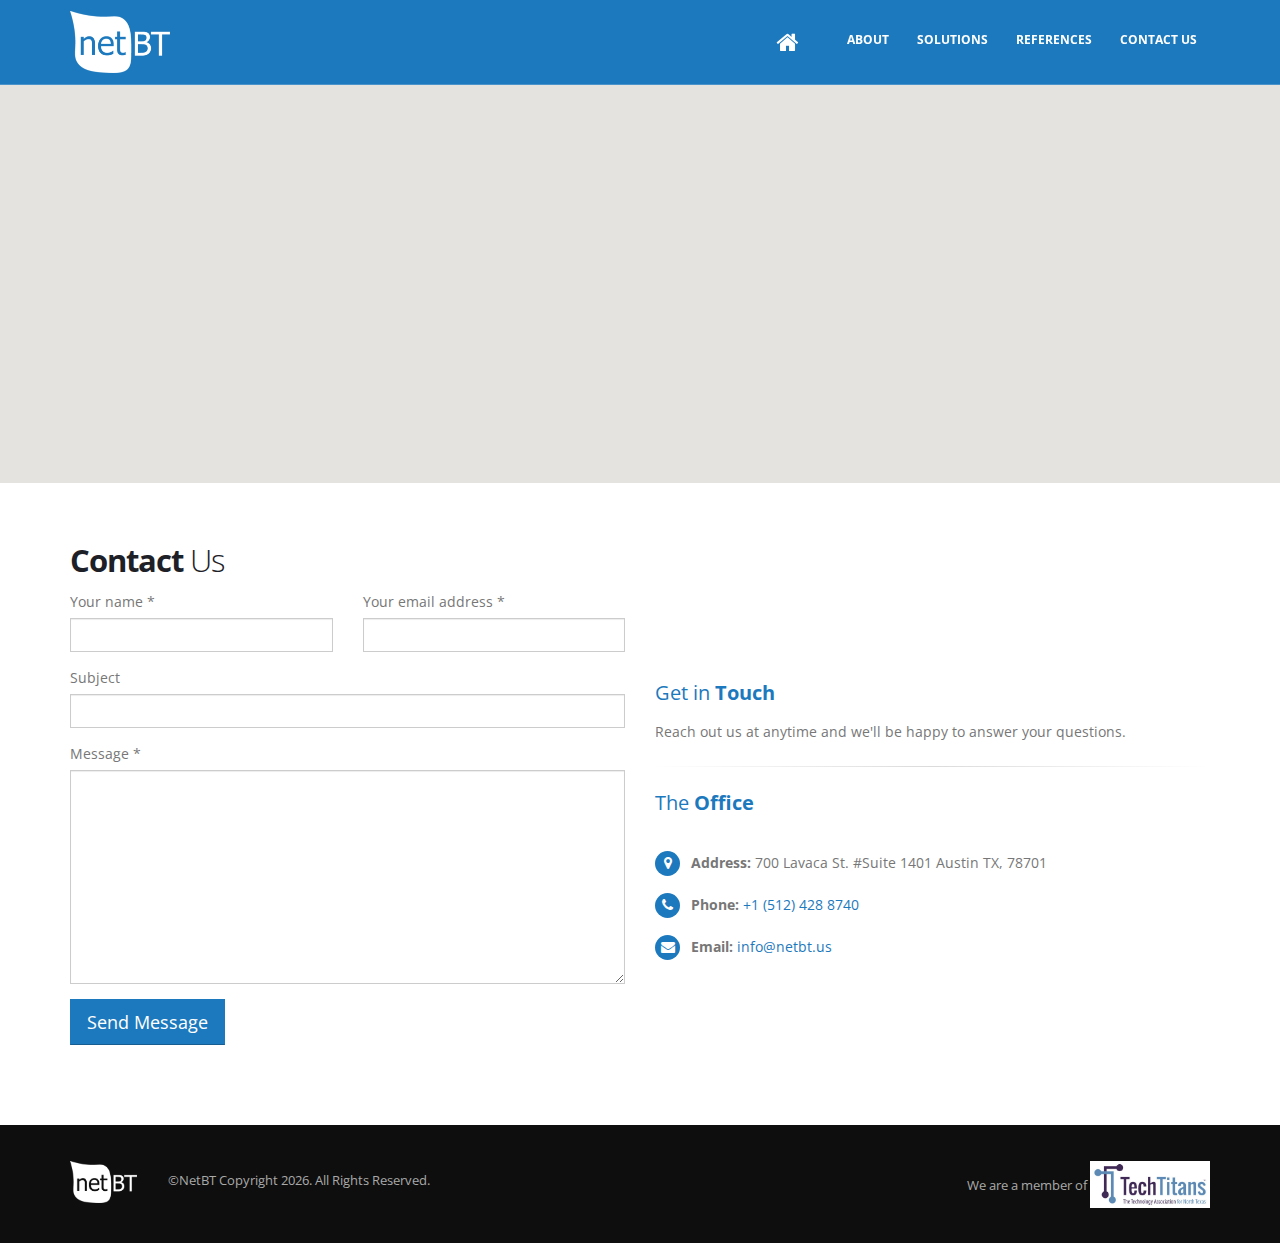
==== contact-us.html @ 81d4540e "init" ====
<!DOCTYPE html>
<html>
<head>

	<!-- Basic -->
	<meta charset="utf-8">
	<meta http-equiv="X-UA-Compatible" content="IE=edge">

	<title>NetBT USA</title>

	<meta name="keywords"
	      content="project management, netbt, usa, sap consultancy, .net, java, web, mobile, software development, eba, workflow, document management, paperless" />
	<meta name="description"
	      content="Project management, sap consultancy, web mobile software development, workflow & document management, go paperless">

	<!-- Favicon -->
	<link rel="shortcut icon" href="img/favicon.ico" type="image/x-icon" />
	<link rel="apple-touch-icon" href="img/apple-touch-icon.png">

	<!-- Mobile Metas -->
	<meta name="viewport" content="width=device-width, minimum-scale=1.0, maximum-scale=1.0, user-scalable=no">

	<!-- Web Fonts  -->
	<link href="https://fonts.googleapis.com/css?family=Open+Sans:300,400,600,700,800%7CShadows+Into+Light"
	      rel="stylesheet" type="text/css">

	<!-- Vendor CSS -->
	<link rel="stylesheet" href="vendor/bootstrap/css/bootstrap.min.css">
	<link rel="stylesheet" href="vendor/font-awesome/css/font-awesome.min.css">
	<link rel="stylesheet" href="vendor/animate/animate.min.css">
	<link rel="stylesheet" href="vendor/simple-line-icons/css/simple-line-icons.min.css">
	<link rel="stylesheet" href="vendor/owl.carousel/assets/owl.carousel.min.css">
	<link rel="stylesheet" href="vendor/owl.carousel/assets/owl.theme.default.min.css">
	<link rel="stylesheet" href="vendor/magnific-popup/magnific-popup.min.css">

	<!-- Theme CSS -->
	<link rel="stylesheet" href="css/theme.css">
	<link rel="stylesheet" href="css/theme-elements.css">
	<link rel="stylesheet" href="css/theme-blog.css">
	<link rel="stylesheet" href="css/theme-shop.css">

	<!-- Current Page CSS -->
	<link rel="stylesheet" href="vendor/rs-plugin/css/settings.css">
	<link rel="stylesheet" href="vendor/rs-plugin/css/layers.css">
	<link rel="stylesheet" href="vendor/rs-plugin/css/navigation.css">

	<!-- Skin CSS -->
	<link rel="stylesheet" href="css/skins/netbt.css">

	<!-- Theme Custom CSS -->
	<link rel="stylesheet" href="css/custom.css">

	<!-- Head Libs -->
	<script src="vendor/modernizr/modernizr.min.js"></script>

	<script>
    (function(i, s, o, g, r, a, m) {
      i['GoogleAnalyticsObject'] = r;
      i[r] = i[r] || function() {
        (i[r].q = i[r].q || []).push(arguments)
      }, i[r].l = 1 * new Date();
      a = s.createElement(o),
        m = s.getElementsByTagName(o)[0];
      a.async = 1;
      a.src = g;
      m.parentNode.insertBefore(a, m)
    })(window, document, 'script', 'https://www.google-analytics.com/analytics.js', 'ga');

    ga('create', 'UA-98247712-1', 'auto');
    ga('send', 'pageview');

	</script>

</head>
<body class="one-page" data-target="#header" data-spy="scroll" data-offset="100">

<div class="body">
	<header id="header"
	        class="header-narrow header-semi-transparent header-transparent-sticky-deactive header-transparent-bottom-border"
	        data-plugin-options="{'stickyEnabled': true, 'stickyEnableOnBoxed': true, 'stickyEnableOnMobile': true, 'stickyStartAt': 1, 'stickySetTop': '1'}">
		<div class="header-body" style="background: #1d79bd;">
			<div class="header-container container">
				<div class="header-row">
					<div class="header-column">
						<div class="header-logo">
							<a href="index.html">
								<img alt="Porto" width="100" height="62" src="img/logo-default-slim-dark.png">
							</a>
						</div>
					</div>
					<div class="header-column">
						<div class="header-row">
							<div class="header-nav header-nav-stripe">
								<button class="btn header-btn-collapse-nav" data-toggle="collapse" data-target=".header-nav-main">
									<i class="fa fa-bars"></i>
								</button>
								<ul class="header-social-icons social-icons hidden">
									<li class="social-icons-facebook"><a href="http://www.facebook.com/" target="_blank" title="Facebook"><i
											class="fa fa-facebook"></i></a></li>
									<li class="social-icons-twitter"><a href="http://www.twitter.com/" target="_blank" title="Twitter"><i
											class="fa fa-twitter"></i></a></li>
									<li class="social-icons-linkedin"><a href="http://www.linkedin.com/" target="_blank" title="Linkedin"><i
											class="fa fa-linkedin"></i></a></li>
								</ul>
								<div
										class="header-nav-main header-nav-main-no-arrows header-nav-main-square header-nav-main-effect-2 header-nav-main-sub-effect-1 collapse">
									<nav>
										<ul class="nav nav-pills" id="mainNav">
											<li>
												<a data-hash data-hash-offset="70" href="index.html">
													<i class="fa fa-2x fa-home" aria-hidden="true" style="padding:0 20px"></i>
												</a>
											</li>

											<li>
												<a data-hash data-hash-offset="70" href="index.html#About">About</a>
											</li>
											<li>
												<a data-hash data-hash-offset="70" href="index.html#Solutions">Solutions</a>
											</li>
											<li>
												<a data-hash data-hash-offset="70" href="index.html#References">References</a>
											</li>
											<li>
												<a data-hash data-hash-offset="70" href="contact-us.html">Contact Us</a>
											</li>
										</ul>
									</nav>
								</div>
							</div>
						</div>
					</div>
				</div>
			</div>
		</div>
	</header>

	<div role="main" class="main" id="home">

		<section>
			<div style="height: 83px;"></div>
		</section>

		<!-- Google Maps -->
		<!--<div id="googlemaps" class="google-map mt-none mb-sm"></div>-->
		<iframe class="google-map mt-none mb-sm"
		        src="https://www.google.com/maps/embed?pb=!1m18!1m12!1m3!1d542.6850695441552!2d-97.74527054287158!3d30.270271393057303!2m3!1f0!2f0!3f0!3m2!1i1024!2i768!4f13.1!3m3!1m2!1s0x8644b50bd97438b5%3A0xeea7cf4b17803a10!2s700+Lavaca+St+%231401%2C+Austin%2C+TX+78701%2C+Birle%C5%9Fik+Devletler!5e0!3m2!1str!2str!4v1511902915620"
		        frameborder="0" style="border:0" allowfullscreen></iframe>



		<section id="contact">
			<div class="container">
				<div class="row mt-xlg">
					<div class="col-md-6">

						<div class="alert alert-success hidden" id="contactSuccess">
							<strong>Success!</strong> Your message has been sent to us.
						</div>

						<div class="alert alert-danger hidden" id="contactError">
							<strong>Error!</strong> There was an error sending your message.
						</div>

						<h2 class="mb-sm mt-sm"><strong>Contact</strong> Us</h2>
						<form id="contactForm" action="php/contact-form.php" method="POST">
							<div class="row">
								<div class="form-group">
									<div class="col-md-6">
										<label>Your name *</label>
										<input type="text" value="" data-msg-required="Please enter your name." maxlength="100"
										       class="form-control" name="name" id="name" required>
									</div>
									<div class="col-md-6">
										<label>Your email address *</label>
										<input type="email" value="" data-msg-required="Please enter your email address."
										       data-msg-email="Please enter a valid email address." maxlength="100" class="form-control"
										       name="email" id="email" required>
									</div>
								</div>
							</div>
							<div class="row">
								<div class="form-group">
									<div class="col-md-12">
										<label>Subject</label>
										<input type="text" value="" data-msg-required="Please enter the subject." maxlength="100"
										       class="form-control" name="subject" id="subject" required>
									</div>
								</div>
							</div>
							<div class="row">
								<div class="form-group">
									<div class="col-md-12">
										<label>Message *</label>
										<textarea maxlength="5000" data-msg-required="Please enter your message." rows="10"
										          class="form-control" name="message" id="message" required></textarea>
									</div>
								</div>
							</div>
							<div class="row">
								<div class="col-md-12">
									<input type="submit" value="Send Message" class="btn btn-primary btn-lg mb-xlg"
									       data-loading-text="Loading...">
								</div>
							</div>
						</form>
					</div>
					<div class="col-md-6">
						<div class="hidden-xs hidden-sm" style="height: 130px;">
							<br>
						</div>
						<h4 class="heading-primary mt-lg">Get in <strong>Touch</strong></h4>
						<p>Reach out us at anytime and we'll be happy to answer your questions.</p>

						<hr>

						<h4 class="heading-primary">The <strong>Office</strong></h4>
						<ul class="list list-icons list-icons-style-3 mt-xlg">
							<li><i class="fa fa-map-marker"></i> <strong>Address:</strong> 700 Lavaca St. #Suite 1401 Austin TX, 78701
							</li>
							<li><i class="fa fa-phone"></i> <strong>Phone:</strong> <a href="tel:+17138226310">+1 (512) 428 8740</a>
							</li>

							<li><i class="fa fa-envelope"></i> <strong>Email:</strong> <a
									href="mailto:info@netbt.us">info@netbt.us</a></li>
						</ul>


					</div>

				</div>
			</div>
		</section>
	</div>

	<footer class="short" id="footer">
		<div class="footer-copyright">
			<div class="container">
				<div class="row">
					<div class="col-md-1 col-xs-3">
						<a href="index.html" class="logo">
							<img alt="NetBT" class="img-responsive" src="img/logo-default-slim-dark.png">
						</a>
					</div>
					<div class="col-md-5">
						<p style="line-height: 40px; color: #a9a9a9;">©NetBT Copyright <span class="currentYear">2018</span>. All Rights Reserved.
						</p>
					</div>
					<div class="col-md-6 text-right"><span style="color: #a9a9a9; vertical-align: text-top;">We are a member of </span>
						<a href="http://www.techtitans.org/" style="cursor:pointer;">
							<img src="img/TechTitans.jpg" alt="TechTitans" style="width: 120px; cursor:pointer;">
						</a>
					</div>
				</div>
			</div>
		</div>
	</footer>
</div>

<!-- Vendor -->
<script src="vendor/jquery/jquery.min.js"></script>
<script src="vendor/jquery.appear/jquery.appear.min.js"></script>
<script src="vendor/jquery.easing/jquery.easing.min.js"></script>
<script src="vendor/jquery-cookie/jquery-cookie.min.js"></script>
<script src="vendor/bootstrap/js/bootstrap.min.js"></script>
<script src="vendor/common/common.min.js"></script>
<script src="vendor/jquery.validation/jquery.validation.min.js"></script>
<script src="vendor/jquery.easy-pie-chart/jquery.easy-pie-chart.min.js"></script>
<script src="vendor/jquery.gmap/jquery.gmap.min.js"></script>
<script src="vendor/jquery.lazyload/jquery.lazyload.min.js"></script>
<script src="vendor/isotope/jquery.isotope.min.js"></script>
<script src="vendor/owl.carousel/owl.carousel.min.js"></script>
<script src="vendor/magnific-popup/jquery.magnific-popup.min.js"></script>
<script src="vendor/vide/vide.min.js"></script>

<!-- Theme Base, Components and Settings -->
<script src="js/theme.js"></script>

<!-- Current Page Vendor and Views -->
<script src="vendor/rs-plugin/js/jquery.themepunch.tools.min.js"></script>
<script src="vendor/rs-plugin/js/jquery.themepunch.revolution.min.js"></script>
<script src="js/views/view.contact.js"></script>

<!-- Theme Custom -->
<script src="js/custom.js"></script>

<!-- Theme Initialization Files -->
<script src="js/theme.init.js"></script>

<!-- Examples -->
<script src="js/examples/examples.portfolio.js"></script>


<!--

<script src="https://maps.googleapis.com/maps/api/js?key=AIzaSyAfdwgI_DCzx8FD5en1th0eVPILYnC_Bvs"></script>
<script>



  // Map Markers
  var mapMarkers = [{
    address: "8920 Business Park Drive, #250 Austin TX 78759",
    html: "<strong>Office</strong><br>8920 Business Park Drive, #250 <br> Austin TX 78759",
    icon: {
      image: "img/pin.png",
      iconsize: [26, 46],
      iconanchor: [12, 46]
    }

  }];

  // Map Initial Location
  var initLatitude = 30.380018;
  var initLongitude = -97.741733;

  // Map Extended Settings
  var mapSettings = {
    controls: {
      draggable: (($.browser.mobile) ? false : true),
      panControl: true,
      zoomControl: true,
      mapTypeControl: true,
      scaleControl: true,
      streetViewControl: true,
      overviewMapControl: true
    },
    scrollwheel: false,
    markers: mapMarkers,
    latitude: initLatitude,
    longitude: initLongitude,
    zoom: 16
  };

  var map = $('#googlemaps').gMap(mapSettings),
    mapRef = $('#googlemaps').data('gMap.reference');

  // Map Center At
  var mapCenterAt = function (options, e) {
    e.preventDefault();
    $('#googlemaps').gMap("centerAt", options);
  };

  // Styles from https://snazzymaps.com/
  var styles = [{
    "featureType": "water",
    "elementType": "geometry",
    "stylers": [{"color": "#e9e9e9"}, {"lightness": 17}]
  }, {
    "featureType": "landscape",
    "elementType": "geometry",
    "stylers": [{"color": "#f5f5f5"}, {"lightness": 20}]
  }, {
    "featureType": "road.highway",
    "elementType": "geometry.fill",
    "stylers": [{"color": "#ffffff"}, {"lightness": 17}]
  }, {
    "featureType": "road.highway",
    "elementType": "geometry.stroke",
    "stylers": [{"color": "#ffffff"}, {"lightness": 29}, {"weight": 0.2}]
  }, {
    "featureType": "road.arterial",
    "elementType": "geometry",
    "stylers": [{"color": "#ffffff"}, {"lightness": 18}]
  }, {
    "featureType": "road.local",
    "elementType": "geometry",
    "stylers": [{"color": "#ffffff"}, {"lightness": 16}]
  }, {
    "featureType": "poi",
    "elementType": "geometry",
    "stylers": [{"color": "#f5f5f5"}, {"lightness": 21}]
  }, {
    "featureType": "poi.park",
    "elementType": "geometry",
    "stylers": [{"color": "#dedede"}, {"lightness": 21}]
  }, {
    "elementType": "labels.text.stroke",
    "stylers": [{"visibility": "on"}, {"color": "#ffffff"}, {"lightness": 16}]
  }, {
    "elementType": "labels.text.fill",
    "stylers": [{"saturation": 36}, {"color": "#333333"}, {"lightness": 40}]
  }, {"elementType": "labels.icon", "stylers": [{"visibility": "off"}]}, {
    "featureType": "transit",
    "elementType": "geometry",
    "stylers": [{"color": "#f2f2f2"}, {"lightness": 19}]
  }, {
    "featureType": "administrative",
    "elementType": "geometry.fill",
    "stylers": [{"color": "#fefefe"}, {"lightness": 20}]
  }, {
    "featureType": "administrative",
    "elementType": "geometry.stroke",
    "stylers": [{"color": "#fefefe"}, {"lightness": 17}, {"weight": 1.2}]
  }];

  var styledMap = new google.maps.StyledMapType(styles, {
    name: 'Styled Map'
  });

  mapRef.mapTypes.set('map_style', styledMap);
  mapRef.setMapTypeId('map_style');

</script>
-->


</body>
</html>
---- css/theme.css ----
/*
Name: 			theme.css
Written by: 	Okler Themes - (http://www.okler.net)
Theme Version:	5.7.1
*/
html {
	direction: ltr;
	overflow-x: hidden;
	box-shadow: none !important;
}

body {
	background-color: #FFF;
	color: #777;
	font-family: "Open Sans", Arial, sans-serif;
	font-size: 14px;
	line-height: 22px;
	margin: 0;
}

body a {
	outline: none !important;
}

li {
	line-height: 24px;
}

/* Responsive */
@media (max-width: 479px) {
	body {
		font-size: 13px;
	}
}
/* Header */
#header {
	position: relative;
	z-index: 100;
}

#header .header-body {
	background: #FFF;
	border-top: 3px solid #EDEDED;
	border-bottom: 1px solid transparent;
	padding: 8px 0;
	-webkit-transition: min-height 0.3s ease;
	-moz-transition: min-height 0.3s ease;
	transition: min-height 0.3s ease;
	width: 100%;
	z-index: 1001;
	min-height: 125px;
}

#header.header-no-min-height .header-body {
	min-height: 0 !important;
}

#header .container {
	position: relative;
}

#header .header-container {
	position: relative;
	display: table;
}

#header .header-top {
	background-color: #f4f4f4;
	border-bottom: 1px solid #ededed;
	margin-top: -13px;
	padding: 8px 0;
	position: relative;
	z-index: 4;
}

#header .header-top::after {
	clear: both;
	content: "";
	display: table;
}

#header .header-top p {
	font-size: 0.9em;
	margin: 0;
	padding: 0;
	line-height: 37px;
	float: left;
}

#header .header-top p .fa, #header .header-top p .icons {
	position: relative;
	top: 1px;
}

#header .header-top .header-search {
	float: right;
	margin-top: 2px;
	margin-left: 10px;
	margin-right: 0;
}

#header .header-top .header-nav-top {
	float: left;
	margin-top: 0;
	margin-left: 0;
	margin-right: 10px;
}

#header .header-top .header-social-icons {
	margin-top: 3px;
}

#header .header-top.header-top-colored {
	margin-top: -13px;
	border-top: 5px solid #CCC;
	border-bottom: 0;
	color: #FFF;
}

#header .header-top.header-top-colored p, #header .header-top.header-top-colored a, #header .header-top.header-top-colored span {
	color: #FFF;
}

#header .header-top.header-top-colored .form-control {
	border: 0;
}

#header .header-top.header-top-style-2 {
	background: #f6f6f6;
	margin-top: -16px;
}

#header .header-top.header-top-style-3 {
	margin-top: -16px;
	margin-bottom: 10px;
}

#header .header-top.header-top-style-4 {
	background: #E4E6ED;
	margin-top: -16px;
	margin-bottom: 10px;
	border-bottom: 0;
}

#header .header-row {
	display: table-row;
	clear: both;
}

#header .header-column {
	display: table-cell;
	vertical-align: middle;
}

#header .header-column .row {
	margin: 0;
}

#header .header-column .header-row {
	display: block;
	clear: right;
}

#header .header-column .header-extra-info {
	list-style: outside none none;
	margin: 24px 0 0;
	padding: 0;
	float: right;
}

#header .header-column .header-extra-info li {
	display: inline-block;
	margin-left: 25px;
}

#header .header-column .header-extra-info li .feature-box small {
	position: relative;
	top: -4px;
}

#header .header-column.header-column-valign-top {
	vertical-align: top;
}

#header .header-column.header-column-valign-bottom {
	vertical-align: bottom;
}

#header .header-column.header-column-center {
	text-align: center;
}

#header .header-column.header-column-center .header-logo {
	width: 100% !important;
	padding: 9px 0;
}

#header .header-logo {
	float: left;
	position: relative;
}

#header .header-logo img {
	-webkit-transition: all 0.3s ease;
	-moz-transition: all 0.3s ease;
	transition: all 0.3s ease;
	position: relative;
	margin: 15px 15px 15px 0;
	top: 0;
}

#header .header-nav-top {
	float: right;
	margin-top: 10px;
	margin-left: 10px;
}

#header .header-nav-top .nav > li > a, #header .header-nav-top .nav > li > span {
	color: #999;
	font-size: 0.9em;
	padding: 6px 10px;
	display: inline-block;
}

#header .header-nav-top .nav > li > a .fa, #header .header-nav-top .nav > li > a .icons, #header .header-nav-top .nav > li > span .fa, #header .header-nav-top .nav > li > span .icons {
	margin-right: 3px;
	position: relative;
	top: 1px;
}

#header .header-nav-top .nav > li > a:hover, #header .header-nav-top .nav > li > a a:focus {
	background: #EEE;
}

#header .header-nav-top .nav > li.open > .dropdown-menu-toggle {
	border-radius: 4px 4px 0 0;
}

#header .header-nav-top .dropdown-menu {
	border-color: #EEE;
	margin-top: -2px;
	border-radius: 4px 0 4px 4px;
	padding: 0;
}

#header .header-nav-top .dropdown-menu a {
	color: #999;
	padding: 6px 12px;
	font-size: 0.9em;
}

#header .header-nav-top .flag {
	margin-right: 2px;
}

#header .header-search {
	float: right;
	margin-top: 10px;
	margin-left: 10px;
}

#header .header-search .form-control {
	border-radius: 20px;
	font-size: 0.9em;
	height: 34px;
	margin: 0;
	padding: 6px 12px;
	-webkit-transition: width 0.3s ease;
	-moz-transition: width 0.3s ease;
	transition: width 0.3s ease;
	-webkit-transform: translate3d(0, 0, 0);
	-webkit-backface-visibility: hidden;
	-webkit-perspective: 1000px;
	perspective: 1000px;
	width: 170px;
}

#header .header-search .btn-default {
	background: transparent;
	border: 0 none;
	color: #CCC;
	position: absolute;
	right: 0;
	top: 0;
	z-index: 3;
}

#header .header-search .btn-default:hover {
	color: #000;
}

#header .header-social-icons {
	float: right;
	margin: 15px 0 0 10px;
}

#header .header-btn-collapse-nav {
	background: #CCC;
	color: #FFF;
	display: none;
	float: right;
	margin: 12px 0 8px 15px;
}

#header.header-narrow .header-body {
	min-height: 0;
}

#header.header-narrow .header-logo img {
	/*margin: 12px 12px 12px 0;*/
	margin: 2px 12px 2px 0;
}

#header.header-narrow .header-nav-main {
	margin-bottom: 0;
}

#header.header-no-border-bottom .header-body {
	padding-bottom: 0 !important;
	border-bottom: 0 !important;
}

html:not(.boxed) #header.header-full-width .header-container {
	width: 100%;
}

html #header.header-transparent {
	min-height: 0 !important;
	width: 100%;
	position: absolute;
}

html #header.header-transparent .header-body {
	position: relative;
	top: 0;
	background: transparent;
	border-top: 0;
	border-bottom: 0;
	box-shadow: none;
}

html #header.header-transparent .header-body:before {
	content: "";
	position: absolute;
	width: 100%;
	height: 100%;
	left: 0;
	right: 0;
	top: 0;
	bottom: 0;
	background: #FFF;
	opacity: 0;
	border-bottom: 1px solid #f1f1f1;
	-webkit-transition: opacity 0.3s ease;
	-moz-transition: opacity 0.3s ease;
	transition: opacity 0.3s ease;
	-webkit-transform: translate3d(0, 0, 0);
	-webkit-backface-visibility: hidden;
	-webkit-perspective: 1000px;
	perspective: 1000px;
}

html.sticky-header-enabled #header.header-transparent .header-body {
	position: fixed;
}

html.sticky-header-active #header.header-transparent .header-body {
	border-bottom: 0;
	box-shadow: none;
}

html.sticky-header-active #header.header-transparent .header-body:before {
	opacity: 1;
}

@media (max-width: 991px) {
	html.sticky-header-active #header.has-nav-bar .header-logo img {
		top: 86px;
		padding: 5px 8px;
		z-index: 1;
	}
}

html #header.header-semi-transparent, html #header.header-semi-transparent-light {
	min-height: 0 !important;
	width: 100%;
	position: absolute;
}

html #header.header-semi-transparent .header-body, html #header.header-semi-transparent-light .header-body {
	position: relative;
	top: 0;
	background: transparent;
	border-top: 0;
	border-bottom: 0;
	box-shadow: none;
}

html #header.header-semi-transparent .header-body:before, html #header.header-semi-transparent-light .header-body:before {
	content: "";
	position: absolute;
	width: 100%;
	height: 100%;
	left: 0;
	right: 0;
	top: 0;
	bottom: 0;
	/*background: #000;*/
	background: #1d79bd;
	border-bottom: 0;
	opacity: 0.6;
	-webkit-transition: opacity 0.6s ease;
	-moz-transition: opacity 0.6s ease;
	transition: opacity 0.6s ease;
	-webkit-transform: translate3d(0, 0, 0);
	-webkit-backface-visibility: hidden;
	-webkit-perspective: 1000px;
	perspective: 1000px;
}

html.sticky-header-enabled #header.header-semi-transparent .header-body {
	position: fixed;
}

html.sticky-header-active #header.header-semi-transparent .header-body {
	border-bottom: 0;
	box-shadow: none;
}

html.sticky-header-active #header.header-semi-transparent .header-body:before {
	opacity: 0.8;
}

html #header.header-semi-transparent-light .header-body:before {
	opacity: 0.1;
	background: #FFF;
}

html.sticky-header-enabled #header.header-semi-transparent-light .header-body {
	position: fixed;
}

html.sticky-header-active #header.header-semi-transparent-light .header-body {
	border-bottom: 0;
	box-shadow: none;
}

html.sticky-header-active #header.header-semi-transparent-light .header-body:before {
	border-bottom: 1px solid #f1f1f1;
	opacity: 0.9;
}

html #header.header-transparent-bottom-border .header-body {
	border-bottom: 1px solid rgba(255, 255, 255, 0.2);
}

html.sticky-header-active #header .header-body {
	position: fixed;
	border-bottom-color: #e9e9e9;
	box-shadow: 0 0 3px rgba(0, 0, 0, 0.1);
}

html:not(.sticky-header-active) #header.header-transparent-sticky-deactive .header-body:before {
	background: transparent !important;
}

/* Header Nav Main */
@media (min-width: 992px) {
	#header .header-nav-main {
		float: right;
		margin: 12px 0 0;
		min-height: 45px;
	}

	#header .header-nav-main nav > ul > li > a {
		display: inline-block;
		border-radius: 4px;
		font-size: 12px;
		font-style: normal;
		font-weight: 700;
		line-height: 20px;
		padding: 10px 13px;
		text-transform: uppercase;
	}

	#header .header-nav-main nav > ul > li > a.dropdown-toggle .fa-caret-down {
		display: none;
	}

	#header .header-nav-main nav > ul > li > a.dropdown-toggle:after {
		border-color: #CCC transparent transparent transparent;
		border-style: solid;
		border-width: 4px;
		content: " ";
		float: right;
		margin-top: 7px;
		margin-left: 4px;
	}

	#header .header-nav-main nav > ul > li.open > a, #header .header-nav-main nav > ul > li:hover > a {
		background: #CCC;
		color: #FFF;
	}

	#header .header-nav-main nav > ul > li.dropdown .dropdown-menu {
		top: -10000px;
		display: block;
		opacity: 0;
		left: auto;
		border-radius: 0 4px 4px;
		border: 0;
		border-top: 3px solid #CCC;
		box-shadow: 0 20px 45px rgba(0, 0, 0, 0.08);
		margin: -3px 0 0 0;
		min-width: 200px;
		padding: 5px;
		text-align: left;
	}

	#header .header-nav-main nav > ul > li.dropdown .dropdown-menu li a {
		border-bottom: 1px solid #f4f4f4;
		color: #777;
		font-size: 0.9em;
		font-weight: 400;
		padding: 8px 20px 8px 8px;
		position: relative;
		text-transform: none;
	}

	#header .header-nav-main nav > ul > li.dropdown .dropdown-menu li.dropdown-submenu {
		position: relative;
	}

	#header .header-nav-main nav > ul > li.dropdown .dropdown-menu li.dropdown-submenu > a .fa-caret-down {
		display: none;
	}

	#header .header-nav-main nav > ul > li.dropdown .dropdown-menu li.dropdown-submenu > a:after {
		border-color: transparent transparent transparent #CCC;
		border-style: solid;
		border-width: 4px 0 4px 4px;
		content: " ";
		position: absolute;
		top: 50%;
		right: 10px;
		-webkit-transform: translateY(-50%);
		-moz-transform: translateY(-50%);
		-ms-transform: translateY(-50%);
		-o-transform: translateY(-50%);
		transform: translateY(-50%);
	}

	#header .header-nav-main nav > ul > li.dropdown .dropdown-menu li.dropdown-submenu > .dropdown-menu {
		display: block;
		margin-top: -8px;
		margin-left: -1px;
		border-radius: 4px;
		opacity: 0;
	}

	#header .header-nav-main nav > ul > li.dropdown .dropdown-menu li.dropdown-submenu:hover > .dropdown-menu {
		top: 0;
		opacity: 1;
	}

	#header .header-nav-main nav > ul > li.dropdown .dropdown-menu li:last-child a {
		border-bottom: 0;
	}

	#header .header-nav-main nav > ul > li.dropdown.open li.dropdown-submenu > .dropdown-menu, #header .header-nav-main nav > ul > li.dropdown:hover li.dropdown-submenu > .dropdown-menu {
		left: 100%;
	}

	#header .header-nav-main nav > ul > li.dropdown.open > a, #header .header-nav-main nav > ul > li.dropdown:hover > a {
		padding-bottom: 15px;
	}

	#header .header-nav-main nav > ul > li.dropdown.open > .dropdown-menu, #header .header-nav-main nav > ul > li.dropdown:hover > .dropdown-menu {
		top: auto;
		display: block;
		opacity: 1;
	}

	#header .header-nav-main nav > ul > li.dropdown-reverse .dropdown-menu li a {
		padding-right: 8px;
		padding-left: 20px;
	}

	#header .header-nav-main nav > ul > li.dropdown-reverse .dropdown-menu li.dropdown-submenu > a:after {
		border-width: 4px 4px 4px 0;
	}

	#header .header-nav-main nav > ul > li.dropdown-mega {
		position: static;
	}

	#header .header-nav-main nav > ul > li.dropdown-mega > .dropdown-menu {
		border-radius: 4px;
		left: 15px;
		right: 15px;
		width: auto;
	}

	#header .header-nav-main nav > ul > li.dropdown-mega .dropdown-mega-content {
		padding: 20px 30px;
	}

	#header .header-nav-main nav > ul > li.dropdown-mega .dropdown-mega-sub-title {
		color: #333333;
		display: block;
		font-size: 1em;
		font-weight: 600;
		margin-top: 20px;
		padding-bottom: 5px;
		text-transform: uppercase;
	}

	#header .header-nav-main nav > ul > li.dropdown-mega .dropdown-mega-sub-title:first-child {
		margin-top: 0;
	}

	#header .header-nav-main nav > ul > li.dropdown-mega .dropdown-mega-sub-nav {
		list-style: none;
		padding: 0;
		margin: 0;
	}

	#header .header-nav-main nav > ul > li.dropdown-mega .dropdown-mega-sub-nav > li > a {
		border: 0 none;
		border-radius: 4px;
		color: #777;
		display: block;
		font-size: 0.9em;
		font-weight: normal;
		margin: 0 0 0 -8px;
		padding: 3px 8px;
		text-shadow: none;
		text-transform: none;
		text-decoration: none;
	}

	#header .header-nav-main nav > ul > li.dropdown-mega .dropdown-mega-sub-nav > li:hover > a {
		background: #f4f4f4;
	}

	#header .header-nav-main.header-nav-main-no-arrows nav > ul > li a.dropdown-toggle {
		padding-left: 16px !important;
		padding-right: 16px !important;
	}

	#header .header-nav-main.header-nav-main-no-arrows nav > ul > li a.dropdown-toggle:after {
		display: none;
	}

	#header .header-nav-main.header-nav-main-square {
		/*margin-bottom: -9px;*/
		margin-bottom: -11px;
	}

	#header .header-nav-main.header-nav-main-square nav > ul > li > a {
		border-radius: 0;
	}

	#header .header-nav-main.header-nav-main-square nav > ul > li.dropdown .dropdown-menu {
		margin-top: 0;
		border-radius: 0;
	}

	#header .header-nav-main.header-nav-main-square nav > ul > li.dropdown .dropdown-menu li.dropdown-submenu > .dropdown-menu {
		border-radius: 0;
	}

	#header .header-nav-main.header-nav-main-square nav > ul > li.dropdown-mega > .dropdown-menu {
		border-radius: 0;
	}

	#header .header-nav-main.header-nav-main-square nav > ul > li.dropdown-mega .dropdown-mega-sub-nav > li > a {
		border-radius: 0;
	}

	#header .header-nav-main a > .thumb-info-preview {
		position: absolute;
		display: block;
		left: 100%;
		opacity: 0;
		border: 0;
		padding-left: 10px;
		background: transparent;
		overflow: visible;
		margin-top: 15px;
		top: -10000px;
		-webkit-transition: -webkit-transform 0.2s ease-out, opacity 0.2s ease-out;
		-moz-transition: -moz-transform 0.2s ease-out, opacity 0.2s ease-out;
		transition: transform 0.2s ease-out, opacity 0.2s ease-out;
		transform: translate3d(-20px, 0, 0);
	}

	#header .header-nav-main a > .thumb-info-preview .thumb-info-wrapper {
		background: #FFF;
		display: block;
		border-radius: 4px;
		border: 0;
		box-shadow: 0 20px 45px rgba(0, 0, 0, 0.08);
		margin: 0;
		padding: 4px;
		text-align: left;
		width: 190px;
	}

	#header .header-nav-main a > .thumb-info-preview .thumb-info-image {
		transition: all 6s linear 0s;
		width: 182px;
		height: 136px;
		min-height: 0;
	}

	#header .header-nav-main a:hover > .thumb-info-preview {
		transform: translate3d(0, 0, 0);
		top: 0;
		opacity: 1;
		margin-top: -5px;
	}

	#header .header-nav-main .dropdown-reverse a > .thumb-info-preview {
		transform: translate3d(20px, 0, 0);
		right: 100%;
		left: auto;
		padding-left: 0;
		margin-right: 10px;
	}

	#header .header-nav-main .dropdown-reverse a:hover > .thumb-info-preview {
		transform: translate3d(0, 0, 0);
	}

	#header .header-nav {
		display: block !important;
	}

	#header .header-nav.header-nav-stripe {
		margin-bottom: -23px;
	}

	#header .header-nav.header-nav-stripe nav > ul > li > a, #header .header-nav.header-nav-stripe nav > ul > li:hover > a {
		background: transparent;
		padding: 40px 13px 38px;
		margin: 0;
	}

	#header .header-nav.header-nav-stripe nav > ul > li > a {
		color: #444;
	}

	#header .header-nav.header-nav-stripe nav > ul > li > a.dropdown-toggle:after {
		border-color: #444 transparent transparent transparent;
	}

	#header .header-nav.header-nav-stripe nav > ul > li:hover > a {
		color: #FFF;
	}

	#header .header-nav.header-nav-stripe .header-social-icons {
		margin-top: 45px;
	}

	#header .header-nav.header-nav-top-line {
		margin-bottom: -7px;
	}

	#header .header-nav.header-nav-top-line nav > ul > li > a, #header .header-nav.header-nav-top-line nav > ul > li:hover > a {
		background: transparent;
		color: #444;
		padding: 21px 13px 35px;
		margin: 0;
	}

	#header .header-nav.header-nav-top-line nav > ul > li > a:before, #header .header-nav.header-nav-top-line nav > ul > li:hover > a:before {
		content: "";
		position: absolute;
		width: 100%;
		height: 3px;
		top: -16px;
		left: 0;
		opacity: 0;
	}

	#header .header-nav.header-nav-top-line nav > ul > li.active > a:before, #header .header-nav.header-nav-top-line nav > ul > li:hover > a:before {
		opacity: 1;
	}

	#header .header-nav.header-nav-top-line nav > ul > li > a.dropdown-toggle:after {
		border-color: #444 transparent transparent transparent;
	}

	#header .header-nav.header-nav-top-line .header-social-icons {
		margin-top: 27px;
	}

	#header .header-nav.header-nav-dark-dropdown {
		margin-bottom: -9px;
	}

	#header .header-nav.header-nav-dark-dropdown nav > ul > li > a, #header .header-nav.header-nav-dark-dropdown nav > ul > li:hover > a {
		background: transparent;
		color: #444;
		padding: 21px 13px 35px;
		margin: 0;
	}

	#header .header-nav.header-nav-dark-dropdown nav > ul > li > a.dropdown-toggle:after {
		border-color: #444 transparent transparent transparent;
	}

	#header .header-nav.header-nav-dark-dropdown nav > ul > li.dropdown li a {
		border-bottom-color: #2a2a2a;
	}

	#header .header-nav.header-nav-dark-dropdown nav > ul > li.dropdown .dropdown-menu {
		background: #1e1e1e;
	}

	#header .header-nav.header-nav-dark-dropdown nav > ul > li.dropdown .dropdown-menu > li > a {
		color: #969696;
	}

	#header .header-nav.header-nav-dark-dropdown nav > ul > li.dropdown .dropdown-menu > li > a:hover, #header .header-nav.header-nav-dark-dropdown nav > ul > li.dropdown .dropdown-menu > li > a:focus {
		background: #282828;
	}

	#header .header-nav.header-nav-dark-dropdown nav > ul > li.dropdown.dropdown-mega .dropdown-mega-sub-title {
		color: #ababab;
	}

	#header .header-nav.header-nav-dark-dropdown nav > ul > li.dropdown.dropdown-mega .dropdown-mega-sub-nav > li:hover > a {
		background: #282828;
	}

	#header .header-nav.header-nav-dark-dropdown .header-social-icons {
		margin-top: 27px;
	}

	#header .header-nav.header-nav-center .header-nav-main {
		float: none;
		margin: 0;
	}

	#header .header-nav.header-nav-center .header-nav-main > nav {
		width: 100%;
		text-align: center;
	}

	#header .header-nav.header-nav-center .header-nav-main > nav > ul > li {
		display: inline-block;
		float: none;
		text-align: left;
	}

	#header .header-nav-main {
		display: block !important;
		height: auto !important;
	}

	#header .header-nav-bar {
		background: #F4F4F4;
		padding: 0 10px 5px;
		margin-bottom: 0;
	}

	#header .header-nav-bar .header-nav-main {
		float: left;
		margin-bottom: 0;
	}
}
/* Header Narrow */
@media (min-width: 992px) {
	#header.header-narrow .header-nav.header-nav-stripe nav > ul > li > a, #header.header-narrow .header-nav.header-nav-stripe nav > ul > li:hover > a, #header.header-narrow .header-nav.header-nav-dark-dropdown nav > ul > li > a, #header.header-narrow .header-nav.header-nav-dark-dropdown nav > ul > li:hover > a {
		padding: 45px 13px 30px;
		margin: -12px 0 0;
	}

	#header.header-narrow .header-nav.header-nav-stripe .header-social-icons, #header.header-narrow .header-nav.header-nav-dark-dropdown .header-social-icons {
		margin-top: 40px;
	}

	#header.header-narrow .header-nav.header-nav-top-line nav > ul > li > a, #header.header-narrow .header-nav.header-nav-top-line nav > ul > li:hover > a {
		padding: 22px 13px 30px;
		margin: 5px 0 0;
	}

	#header.header-narrow .header-nav.header-nav-top-line nav > ul > li > a.dropdown-toggle:after, #header.header-narrow .header-nav.header-nav-top-line nav > ul > li:hover > a.dropdown-toggle:after {
		top: 22px;
	}

	#header.header-narrow .header-nav.header-nav-top-line .header-social-icons {
		margin-top: 30px;
	}
}

@media (min-width: 992px) {
	#header .header-nav-main.header-nav-main-light nav > ul > li > a {
		color: #FFF;
	}

	#header .header-nav-main.header-nav-main-light nav > ul > li > a.dropdown-toggle:after {
		border-color: #FFF transparent transparent transparent;
	}

	#header .header-nav-main.header-nav-main-light nav > ul > li.open > a, #header .header-nav-main.header-nav-main-light nav > ul > li:hover > a {
		background: #FFF;
	}

	#header .header-nav-main.header-nav-main-light nav > ul > li.open > a.dropdown-toggle:after, #header .header-nav-main.header-nav-main-light nav > ul > li:hover > a.dropdown-toggle:after {
		border-color: #CCC transparent transparent transparent;
	}

	#header .header-nav-main.header-nav-main-light nav > ul > li.open > .dropdown-menu, #header .header-nav-main.header-nav-main-light nav > ul > li:hover > .dropdown-menu {
		border-top-color: #FFF;
		box-shadow: 0 20px 25px rgba(0, 0, 0, 0.05);
	}

	#header .header-nav-main.header-nav-main-light nav > ul > li.open > .dropdown-menu .dropdown-submenu:hover > .dropdown-menu, #header .header-nav-main.header-nav-main-light nav > ul > li:hover > .dropdown-menu .dropdown-submenu:hover > .dropdown-menu {
		border-top-color: #FFF;
	}

	#header .header-nav-main.header-nav-main-light nav > ul > li.active > a {
		background: #FFF;
	}

	#header .header-nav-main.header-nav-main-light nav > ul > li.active > a.dropdown-toggle:after {
		border-color: #CCC transparent transparent transparent;
	}

	#header .header-nav-main.header-nav-main-light .dropdown-menu > li > a:hover, #header .header-nav-main.header-nav-main-light .dropdown-menu > li > a:focus {
		background: #f5f5f5;
	}
}

@media (min-width: 992px) {
	#header .header-nav-main-effect-1 nav > ul > li.dropdown .dropdown-menu li a, #header .header-nav-main-effect-1 nav > ul > li.dropdown .dropdown-mega-sub-nav li a {
		-webkit-transition: -webkit-transform 0.2s ease-out;
		-moz-transition: -moz-transform 0.2s ease-out;
		transition: transform 0.2s ease-out;
		transform: translate3d(0, -5px, 0);
	}

	#header .header-nav-main-effect-1 nav > ul > li.dropdown:hover > .dropdown-menu li a, #header .header-nav-main-effect-1 nav > ul > li.dropdown:hover .dropdown-mega-sub-nav li a {
		transform: translate3d(0, 0, 0);
	}

	#header .header-nav-main-effect-1 nav > ul > li.dropdown .dropdown-menu {
		-webkit-transition: -webkit-transform 0.2s ease-out;
		-moz-transition: -moz-transform 0.2s ease-out;
		transition: transform 0.2s ease-out;
		transform: translate3d(0, -5px, 0);
	}

	#header .header-nav-main-effect-1 nav > ul > li.dropdown:hover > .dropdown-menu {
		transform: translate3d(0, 0, 0);
	}
}

@media (min-width: 992px) {
	#header .header-nav-main-effect-2 nav > ul > li.dropdown .dropdown-menu {
		-webkit-transition: -webkit-transform 0.2s ease-out, opacity 0.2s ease-out;
		-moz-transition: -moz-transform 0.2s ease-out, opacity 0.2s ease-out;
		transition: transform 0.2s ease-out, opacity 0.2s ease-out;
		transform: translate3d(0, -5px, 0);
		opacity: 0;
	}

	#header .header-nav-main-effect-2 nav > ul > li.dropdown:hover > .dropdown-menu {
		transform: translate3d(0, -1px, 0);
		opacity: 1;
	}
}

@media (min-width: 992px) {
	#header .header-nav-main-effect-3 nav > ul > li.dropdown .dropdown-menu {
		-webkit-transition: -webkit-transform 0.2s ease-out;
		-moz-transition: -moz-transform 0.2s ease-out;
		transition: transform 0.2s ease-out;
		transform: translate3d(0, 10px, 0);
	}

	#header .header-nav-main-effect-3 nav > ul > li.dropdown:hover > .dropdown-menu {
		transform: translate3d(0, 0, 0);
	}
}

@media (min-width: 992px) {
	#header .header-nav-main-sub-effect-1 nav > ul > li.dropdown .dropdown-menu li.dropdown-submenu > .dropdown-menu {
		-webkit-transition: -webkit-transform 0.2s ease-out, opacity 0.2s ease-out;
		-moz-transition: -moz-transform 0.2s ease-out, opacity 0.2s ease-out;
		transition: transform 0.2s ease-out, opacity 0.2s ease-out;
		transform: translate3d(-20px, 0, 0);
		opacity: 0;
	}

	#header .header-nav-main-sub-effect-1 nav > ul > li.dropdown .dropdown-menu li.dropdown-submenu:hover > .dropdown-menu {
		transform: translate3d(0, 0, 0);
		opacity: 1;
	}

	#header .header-nav-main-sub-effect-1 nav > ul > li.dropdown.dropdown-reverse .dropdown-menu li.dropdown-submenu > .dropdown-menu {
		-webkit-transition: -webkit-transform 0.2s ease-out, opacity 0.2s ease-out;
		-moz-transition: -moz-transform 0.2s ease-out, opacity 0.2s ease-out;
		transition: transform 0.2s ease-out, opacity 0.2s ease-out;
		transform: translate3d(20px, 0, 0);
		left: auto;
		right: 100%;
		opacity: 0;
	}

	#header .header-nav-main-sub-effect-1 nav > ul > li.dropdown.dropdown-reverse .dropdown-menu li.dropdown-submenu:hover > .dropdown-menu {
		transform: translate3d(0, 0, 0);
		opacity: 1;
	}
}
/* Header Nav Main Mobile */
@media (max-width: 991px) {
	#header .header-nav-main {
		background: transparent;
		clear: both;
		float: none;
	}

	#header .header-nav-main nav {
		margin: 0 0 6px;
	}

	#header .header-nav-main nav > ul li {
		border-bottom: 1px solid #e8e8e8;
		clear: both;
		display: block;
		float: none;
		margin: 0;
		padding: 0;
		position: relative;
	}

	#header .header-nav-main nav > ul li a {
		font-size: 13px;
		font-style: normal;
		line-height: 20px;
		padding: 7px 8px;
		margin: 1px 0;
		border-radius: 4px;
	}

	#header .header-nav-main nav > ul li a .fa-caret-down {
		line-height: 35px;
		min-height: 38px;
		min-width: 30px;
		position: absolute;
		right: 5px;
		text-align: center;
		top: 0;
	}

	#header .header-nav-main nav > ul li.dropdown .dropdown-menu {
		background: transparent;
		padding: 0;
		margin: 0;
		font-size: 13px;
		box-shadow: none;
		border-radius: 0;
		border: 0;
		clear: both;
		display: none;
		float: none;
		position: static;
	}

	#header .header-nav-main nav > ul li.dropdown .dropdown-menu li.dropdown-submenu.opened > .dropdown-menu {
		display: block;
		margin-left: 20px;
	}

	#header .header-nav-main nav > ul li.dropdown.opened > .dropdown-menu {
		display: block;
		margin-left: 20px;
	}

	#header .header-nav-main nav > ul li.dropdown-mega .dropdown-mega-sub-title {
		margin-top: 10px;
		display: block;
	}

	#header .header-nav-main nav > ul li.dropdown-mega .dropdown-mega-sub-nav {
		margin: 0 0 0 20px;
		padding: 0;
		list-style: none;
	}

	#header .header-nav-main nav > ul li.dropdown-mega .dropdown-mega-sub-nav > li > a {
		display: block;
		text-decoration: none;
	}

	#header .header-nav-main nav > ul li:last-child {
		border-bottom: 0;
	}

	#header .header-nav-main nav > ul > li > a {
		text-transform: uppercase;
		font-weight: 700;
		margin-top: 1px;
		margin-bottom: 1px;
	}

	#header .header-nav-main nav > ul > li.active > a, #header .header-nav-main nav > ul > li.active > a:focus, #header .header-nav-main nav > ul > li.active > a:hover {
		color: #FFF;
	}

	#header .header-nav-main nav .not-included {
		margin: 0;
	}

	#header .header-nav-main a > .thumb-info-preview {
		display: none !important;
	}

	#header .header-btn-collapse-nav {
		outline: 0;
		display: block;
	}

	#header .header-nav-bar {
		margin: 0 auto;
	}

	#header .header-nav-bar .header-btn-collapse-nav {
		margin-top: 14px;
	}

	#header.header-transparent .header-nav-main {
		padding: 10px;
		margin-bottom: 10px;
		background: #FFF;
		border-radius: 4px;
	}

	#header.header-semi-transparent .header-nav-main {
		padding: 10px;
		margin-bottom: 10px;
		background: #FFF;
		border-radius: 4px;
	}

	#header.header-semi-transparent-light .header-nav-main {
		padding: 10px;
		margin-bottom: 10px;
		background: #FFF;
		border-radius: 4px;
	}

	html.sticky-header-enabled #header .header-nav-main {
		max-height: 350px;
		overflow-x: hidden;
		overflow-y: auto;
	}

	html.sticky-header-enabled #header .header-nav-main.collapsing {
		overflow: hidden;
	}
}

@media (min-width: 992px) {
	html:not(.sticky-header-active) #header.header-transparent .header-nav-main nav > ul > li:not(.active) > a {
		color: #FFF;
	}

	html:not(.sticky-header-active) #header.header-transparent .header-nav-main nav > ul > li:not(.active) > a.dropdown-toggle:after {
		border-color: #FFF transparent transparent transparent;
	}

	html #header.header-semi-transparent .header-nav-main nav > ul > li:not(.active) > a {
		color: #FFF;
	}

	html #header.header-semi-transparent .header-nav-main nav > ul > li:not(.active) > a.dropdown-toggle:after {
		border-color: #FFF transparent transparent transparent;
	}

	html:not(.sticky-header-active) #header.header-semi-transparent-light .header-nav-main nav > ul > li:not(.active) > a {
		color: #FFF;
	}

	html:not(.sticky-header-active) #header.header-semi-transparent-light .header-nav-main nav > ul > li:not(.active) > a.dropdown-toggle:after {
		border-color: #FFF transparent transparent transparent;
	}
}
/* Responsive */
@media (max-width: 991px) {
	#header .header-container {
		display: block;
	}

	#header .header-row {
		display: block;
	}

	#header .header-column {
		display: block;
	}

	#header .header-column .header-row {
		display: block;
	}

	#header.header-mobile-nav-only .header-logo {
		float: none;
	}

	#header.header-mobile-nav-only .header-nav {
		margin-top: -35px;
	}

	html.sticky-header-negative.sticky-header-active #header .header-logo {
		padding-top: 7px;
	}
}
/* Mega Menu (Signin/SignUp) */
#header .header-nav-main nav > ul > li.dropdown-mega.dropdown-mega-signin .dropdown-menu {
	width: 40%;
	right: 15px;
	left: auto;
	border-radius: 6px 0 6px 6px;
}

#header .header-nav-main nav > ul > li.dropdown-mega.dropdown-mega-signin .dropdown-menu, #header .header-nav-main nav > ul > li.dropdown-mega.dropdown-mega-signin .dropdown-menu a {
	transform: translate3d(0, 0, 0);
}

#header .header-nav-main nav > ul > li.dropdown-mega.dropdown-mega-signin .fa-user {
	margin-right: 5px;
}

#header .header-nav-main nav > ul > li.dropdown-mega.dropdown-mega-signin .dropdown-mega-sub-title {
	margin-bottom: 10px;
	display: block;
}

#header .header-nav-main nav > ul > li.dropdown-mega.dropdown-mega-signin .sign-up-info, #header .header-nav-main nav > ul > li.dropdown-mega.dropdown-mega-signin .log-in-info {
	text-align: center;
	display: block;
}

#header .header-nav-main nav > ul > li.dropdown-mega.dropdown-mega-signin.signin .signin-form {
	display: block;
}

#header .header-nav-main nav > ul > li.dropdown-mega.dropdown-mega-signin.signin .signup-form, #header .header-nav-main nav > ul > li.dropdown-mega.dropdown-mega-signin.signin .recover-form {
	display: none;
}

#header .header-nav-main nav > ul > li.dropdown-mega.dropdown-mega-signin.signup .signin-form {
	display: none;
}

#header .header-nav-main nav > ul > li.dropdown-mega.dropdown-mega-signin.signup .signup-form {
	display: block;
}

#header .header-nav-main nav > ul > li.dropdown-mega.dropdown-mega-signin.signup .recover-form {
	display: none;
}

#header .header-nav-main nav > ul > li.dropdown-mega.dropdown-mega-signin.recover .signin-form, #header .header-nav-main nav > ul > li.dropdown-mega.dropdown-mega-signin.recover .signup-form {
	display: none;
}

#header .header-nav-main nav > ul > li.dropdown-mega.dropdown-mega-signin.recover .recover-form {
	display: block;
}

#header .header-nav-main nav > ul > li.dropdown-mega.dropdown-mega-signin.logged .user-avatar .img-thumbnail {
	float: left;
	margin-right: 15px;
}

#header .header-nav-main nav > ul > li.dropdown-mega.dropdown-mega-signin.logged .user-avatar .img-thumbnail img {
	max-width: 55px;
}

#header .header-nav-main nav > ul > li.dropdown-mega.dropdown-mega-signin.logged .user-avatar strong {
	display: block;
	padding-top: 7px;
}

#header .header-nav-main nav > ul > li.dropdown-mega.dropdown-mega-signin.logged .user-avatar span {
	display: block;
	font-size: 12px;
}

#header .header-nav-main nav > ul > li.dropdown-mega.dropdown-mega-signin.logged .user-avatar p {
	margin: 0 0 0 25px;
	text-align: left;
}

#header .header-nav-main nav > ul > li.dropdown-mega.dropdown-mega-signin.logged .list-account-options {
	list-style: square;
	margin: 6px 0 0;
	padding: 0;
}

#header .header-nav-main nav > ul > li.dropdown-mega.dropdown-mega-signin.logged .list-account-options a:hover {
	text-decoration: none;
}

/* Responsive */
@media (max-width: 991px) {
	#header .header-nav-main nav > ul > li.dropdown-mega.dropdown-mega-signin {
		margin-right: 0;
	}

	#header .header-nav-main nav > ul > li.dropdown-mega.dropdown-mega-signin .dropdown-toggle {
		display: none;
	}

	#header .header-nav-main nav > ul > li.dropdown-mega.dropdown-mega-signin .dropdown-menu {
		display: block !important;
		margin: 0 !important;
		padding: 0 10px 0 10px;
		width: 100%;
		right: 0;
	}

	#header .header-nav-main nav > ul > li.dropdown-mega.dropdown-mega-signin .dropdown-menu .dropdown-mega-sub-title {
		font-size: 14px;
		font-weight: 600;
		text-transform: uppercase;
		padding-top: 5px;
		padding-bottom: 0;
	}

	#header .header-nav-main nav > ul > li.dropdown-mega.dropdown-mega-signin.logged .dropdown-toggle {
		display: none;
	}

	#header .header-nav-main nav > ul > li.dropdown-mega.dropdown-mega-signin.logged .dropdown-mega-content {
		margin: 15px 0 !important;
	}

	#header .header-nav-main nav > ul > li.dropdown-mega.dropdown-mega-signin.logged .list-account-options {
		margin: 15px 0 0 0 !important;
	}

	#header .header-nav-main nav > ul > li.dropdown-mega.dropdown-mega-signin.logged .list-account-options > li > a {
		line-height: 35px;
	}
}
/* Mega Menu (Signin/SignUp) */
#header .header-nav-main nav > ul > li.dropdown-mega.dropdown-mega-shop .dropdown-menu {
	width: 40%;
	right: 15px;
	left: auto;
	border-radius: 6px 0 6px 6px;
}

#header .header-nav-main nav > ul > li.dropdown-mega.dropdown-mega-shop .dropdown-menu, #header .header-nav-main nav > ul > li.dropdown-mega.dropdown-mega-shop .dropdown-menu a {
	transform: translate3d(0, 0, 0);
}

#header .header-nav-main nav > ul > li.dropdown-mega.dropdown-mega-shop .dropdown-menu li table {
	width: 100%;
	margin-top: 0;
}

#header .header-nav-main nav > ul > li.dropdown-mega.dropdown-mega-shop .dropdown-menu li table tr td a {
	background-color: transparent !important;
	color: #333;
	padding: 0;
	margin: 0;
	display: block;
}

#header .header-nav-main nav > ul > li.dropdown-mega.dropdown-mega-shop .dropdown-menu li table tr td a.remove {
	float: right;
}

#header .header-nav-main nav > ul > li.dropdown-mega.dropdown-mega-shop .dropdown-menu li table tr td a:hover {
	text-decoration: none;
}

#header .header-nav-main nav > ul > li.dropdown-mega.dropdown-mega-shop .fa-shopping-cart {
	margin-right: 5px;
}

#header .header-nav-main nav > ul > li.dropdown-mega.dropdown-mega-shop .product-thumbnail {
	width: 120px;
}

#header .header-nav-main nav > ul > li.dropdown-mega.dropdown-mega-shop .product-actions {
	text-align: right;
	width: 80px;
}

#header .header-nav-main nav > ul > li.dropdown-mega.dropdown-mega-shop .actions-continue {
	margin-top: 10px;
	padding-top: 20px;
	border-top: 1px solid #DDD;
	clear: both;
}

#header .header-nav-main nav > ul > li.dropdown-mega.dropdown-mega-shop .actions-continue .btn {
	margin-bottom: 10px;
}

/* Responsive */
@media (max-width: 991px) {
	#header .header-nav-main nav > ul > li.dropdown-mega.dropdown-mega-shop .dropdown-menu {
		margin: 15px 0;
		padding: 0 15px;
		width: 100%;
	}
}

html.side-header #header {
	min-height: 0 !important;
}

@media (min-width: 992px) {
	html.side-header .main .container, html.side-header #footer .container {
		padding: 0 35px;
		width: auto !important;
		max-width: 1210px;
	}

	html.side-header body > .body {
		margin: 0 0 0 255px;
		width: auto;
		overflow-x: hidden;
		overflow-y: visible;
	}

	html.side-header body > .body .forcefullwidth_wrapper_tp_banner .rev_slider_wrapper {
		width: 100% !important;
		left: auto !important;
	}

	html.side-header #header {
		background: #FFF;
		position: fixed;
		box-shadow: 0 0 18px rgba(0, 0, 0, 0.07);
		top: 0;
		left: 0;
		width: 255px;
		height: 100%;
	}

	html.side-header #header .header-body {
		border-top: 0;
	}

	html.side-header #header .header-container {
		margin-left: 0;
		margin-right: 0;
		padding-left: 20px;
		padding-right: 20px;
		width: 100%;
	}

	html.side-header #header .header-search {
		margin: 5px 0 10px;
		float: none;
	}

	html.side-header #header .header-search .input-group {
		width: 100%;
	}

	html.side-header #header .header-search .input-group .form-control {
		width: 100%;
	}

	html.side-header #header .header-nav-top {
		margin: 0;
		float: none;
	}

	html.side-header #header .header-nav-top .nav > li > a, html.side-header #header .header-nav-top .nav > li > span {
		display: block;
	}

	html.side-header #header .header-logo {
		margin: 0;
		float: none;
		text-align: center;
		width: auto !important;
		height: auto !important;
		padding: 10px 0;
	}

	html.side-header #header .header-column {
		display: block;
	}

	html.side-header #header .header-column .header-row {
		clear: both;
	}

	html.side-header #header .header-nav-main {
		float: none;
	}

	html.side-header #header .header-nav-main nav > ul > li.dropdown > a.dropdown-toggle:after {
		content: "";
		border-color: transparent transparent transparent #CCC;
	}

	html.side-header #header .header-nav-main nav > ul > li.dropdown.open > a, html.side-header #header .header-nav-main nav > ul > li.dropdown:hover > a {
		padding-bottom: 10px;
	}

	html.side-header #header .header-nav-main nav > ul > li.dropdown.open > .dropdown-menu, html.side-header #header .header-nav-main nav > ul > li.dropdown:hover > .dropdown-menu {
		top: 3px;
		left: 100%;
		border-top: 0;
		border-left: 5px solid #CCC;
		margin-left: -5px;
	}

	html.side-header #header .header-nav-main nav > ul > li.dropdown li.dropdown-submenu:hover > .dropdown-menu {
		margin-top: -5px;
		border-top: 0;
	}

	html.side-header #header .header-nav-main nav > ul > li.dropdown-mega {
		position: relative;
	}

	html.side-header #header .header-nav-main nav > ul > li.dropdown-mega .dropdown-menu {
		min-width: 720px;
	}

	html.side-header #header .header-nav-main nav > ul > li > a {
		display: block;
	}

	html.side-header #header .nav-pills > li {
		float: none;
		margin: 0 0 1px 0;
	}

	html.side-header #header .header-social-icons {
		float: none;
		text-align: center;
		margin-top: 25px;
	}

	html.side-header-right body > .body {
		margin: 0 255px 0 0;
	}

	html.side-header-right #header {
		left: auto;
		right: 0;
	}

	html.side-header-right #header .header-nav-main nav > ul > li.dropdown > a.dropdown-toggle {
		padding-right: 5px;
		padding-left: 5px;
	}

	html.side-header-right #header .header-nav-main nav > ul > li.dropdown > a.dropdown-toggle:after {
		float: left;
		margin-right: 9px;
		margin-top: 6px;
	}

	html.side-header-right #header .header-nav-main nav > ul > li.dropdown.open > .dropdown-menu, html.side-header-right #header .header-nav-main nav > ul > li.dropdown:hover > .dropdown-menu {
		right: 100%;
		left: auto;
		border-right: 5px solid #CCC;
		border-left: 0;
		margin-left: 0;
		margin-right: -5px;
		border-radius: 4px 0 0 4px;
	}

	html.side-header-right #header .header-nav-main nav > ul > li.dropdown .dropdown-menu li.dropdown-submenu > a:after {
		left: 10px;
		right: initial;
	}

	html.side-header-semi-transparent body > .body {
		margin: 0;
	}

	html.side-header-semi-transparent #header {
		background: rgba(0, 0, 0, 0.3);
	}

	html.side-header-semi-transparent #header .header-body {
		background: transparent !important;
	}
}

@media (max-height: 768px) {
	html.side-header #header .header-nav-main nav > ul > li.dropdown.open > .dropdown-menu, html.side-header #header .header-nav-main nav > ul > li.dropdown:hover > .dropdown-menu {
		bottom: 0;
		top: auto;
	}
}

html[dir="rtl"] #header .header-search .btn-default {
	right: -35px;
}

/* Page Header */
.page-header {
	background-color: #171717;
	border-bottom: 5px solid #CCC;
	border-top: 5px solid #384045;
	margin: 0 0 35px 0;
	min-height: 50px;
	padding: 20px 0;
	position: relative;
	text-align: left;
}

.page-header .breadcrumb {
	background: none;
	margin: 0 0 2px 2px;
	padding: 0;
	position: relative;
	z-index: 1;
}

.page-header .breadcrumb > li {
	display: inline-block;
	font-size: 0.85em;
	text-transform: uppercase;
	text-shadow: none;
}

.page-header .breadcrumb > li + li:before {
	color: inherit;
	opacity: 0.5;
	font-family: FontAwesome;
	content: "\f105";
	padding: 0 7px 0 5px;
}

.page-header .breadcrumb.breadcrumb-valign-mid {
	position: absolute;
	top: 36%;
	right: 20px;
}

.page-header h1 {
	border-bottom: 5px solid #CCC;
	color: #fff;
	display: inline-block;
	font-size: 32px;
	font-weight: 200;
	line-height: 32px;
	margin: 0 0 -25px;
	padding: 0 0 25px;
	position: relative;
}

.page-header h1 span {
	color: #999da3;
	display: block;
	font-size: 0.6em;
	font-weight: 300;
	line-height: 1.3em;
	margin: 7px 0 0;
}

.page-header-no-title-border h1 {
	border: 0;
}

/* Page Header - Color */
.page-header-color {
	background-color: #F7F7F7;
	border-bottom: 5px solid #F4F4F4;
	border-top: none;
}

.page-header-color h1 {
	border-bottom: none;
	color: #1d2127;
	font-size: 2.3em;
	padding: 0;
	margin: 0;
}

.page-header-color h1 span {
	opacity: 0.65;
}

.page-header-color .breadcrumb > .active {
	opacity: 0.65;
}

/* Page Header - More Padding */
.page-header-more-padding {
	padding: 35px 0;
}

/* Page Header - Light */
.page-header-light {
	background-color: #F7F7F7;
	border-bottom: 5px solid #F4F4F4;
	border-top: none;
}

.page-header-light h1 {
	border-bottom: none;
	color: #1d2127;
	font-size: 2.3em;
}

/* Page Header - Reverse */
.page-header-reverse {
	text-align: right;
}

.page-header-reverse .breadcrumb, .page-header-reverse .breadcrumb.breadcrumb-valign-mid {
	float: left;
	left: 20px;
	right: auto;
}

/* Page Header - Parallax */
.page-header.parallax {
	margin: 0 0 35px;
	padding: 180px 0 60px;
}

.page-header-center {
	text-align: center;
}

.page-header-center .breadcrumb {
	margin: 15px 0 0;
}

/* Page Header Custom Background */
.page-header-custom-background {
	padding: 45px 0;
	background-repeat: repeat;
	background-color: transparent;
	border-top: 0;
	border-bottom: 0;
}

.page-header-custom-background h1 {
	color: #FFF;
	border: 0;
}

.page-header-custom-background h1 span {
	color: #FFF;
	opacity: 0.7;
}

.page-header-custom-background .breadcrumb.breadcrumb-valign-mid {
	top: 36%;
}

.page-header-custom-background .breadcrumb.breadcrumb-valign-mid li.active {
	color: #FFF;
	opacity: 0.7;
}

.page-header-custom-background .breadcrumb.breadcrumb-valign-mid a {
	color: #FFF;
}

/* Page Header Custom - Create your Own */
.page-header.custom-product {
	background-image: url(../img/custom-header-bg.jpg);
	background-repeat: repeat;
	background-color: #999;
	border-top: 5px solid #888;
	overflow: hidden;
}

.page-header.custom-product .row {
	position: relative;
}

.page-header.custom-product p.lead {
	color: #E8E8E8;
}

.page-header.custom-product img {
	bottom: -47px;
	position: relative;
}

.page-header.custom-product h1 {
	color: #FFF;
	margin-bottom: 10px;
	margin-top: 30px;
	border: 0;
}

/* Responsive */
@media (min-width: 992px) {
	.page-header-more-padding h1,
	.page-header-custom-background h1,
	.page-header-float-breadcrumb h1 {
		max-width: 70%;
	}

	.page-header-more-padding .breadcrumb-valign-mid,
	.page-header-custom-background .breadcrumb-valign-mid,
	.page-header-float-breadcrumb .breadcrumb-valign-mid {
		width: 30%;
		text-align: right;
	}

	.page-header-more-padding.page-header-reverse .breadcrumb-valign-mid,
	.page-header-custom-background.page-header-reverse .breadcrumb-valign-mid,
	.page-header-float-breadcrumb.page-header-reverse .breadcrumb-valign-mid {
		text-align: left;
	}
}

@media (max-width: 991px) {
	.page-header .breadcrumb {
		float: none !important;
		position: static !important;
	}

	.page-header .breadcrumb-valign-mid {
		margin-top: 15px;
	}

	.page-header-reverse .breadcrumb-valign-mid {
		margin-top: 0;
		margin-bottom: 15px;
	}
}

@media (max-width: 479px) {
	.page-header h1 {
		font-size: 26px;
		line-height: 26px;
	}
}
/* Parallax */
.parallax {
	background-color: transparent;
	background-position: 50% 50%;
	background-repeat: repeat;
	background-attachment: fixed;
	margin: 70px 0;
	padding: 50px 0;
	position: relative;
	clear: both;
}

.parallax blockquote {
	border: 0;
	padding: 0 10%;
}

.parallax blockquote i.fa-quote-left {
	font-size: 34px;
	position: relative;
	left: -5px;
}

.parallax blockquote p {
	font-size: 24px;
	line-height: 30px;
}

.parallax blockquote span {
	font-size: 16px;
	line-height: 20px;
	color: #999;
	position: relative;
	left: -5px;
}

.parallax.parallax-disabled {
	background-attachment: scroll !important;
	background-position: 50% 50% !important;
}

/* Section Featured */
section.section {
	background: #f4f4f4;
	border-top: 5px solid #f1f1f1;
	margin: 30px 0;
	padding: 50px 0;
}

section.section.section-no-background {
	background: transparent;
	border-top-color: transparent;
}

section.section.section-center {
	text-align: center;
}

section.section.section-text-light h1, section.section.section-text-light h2, section.section.section-text-light h3, section.section.section-text-light h4, section.section.section-text-light h5, section.section.section-text-light h6 {
	color: #FFF;
}

section.section.section-text-light p {
	color: #e6e6e6;
}

section.section.section-background {
	background-repeat: repeat;
	border: 0;
}

section.section.section-overlay {
	position: relative;
}

section.section.section-overlay:before {
	content: "";
	display: block;
	background: url("../img/video-overlay.png") repeat scroll 0 0 transparent;
	bottom: 0;
	height: 100%;
	left: 0;
	position: absolute;
	right: 0;
	top: 0;
	width: 100%;
}

section.section.section-overlay-opacity {
	position: relative;
}

section.section.section-overlay-opacity:before {
	content: "";
	display: block;
	background: rgba(0, 0, 0, 0.5);
	bottom: 0;
	height: 100%;
	left: 0;
	position: absolute;
	right: 0;
	top: 0;
	width: 100%;
}

section.section.section-overlay-opacity.section-overlay-opacity-scale-1:before {
	background: rgba(0, 0, 0, 0.1);
}

section.section.section-overlay-opacity.section-overlay-opacity-scale-2:before {
	background: rgba(0, 0, 0, 0.2);
}

section.section.section-overlay-opacity.section-overlay-opacity-scale-3:before {
	background: rgba(0, 0, 0, 0.3);
}

section.section.section-overlay-opacity.section-overlay-opacity-scale-4:before {
	background: rgba(0, 0, 0, 0.4);
}

section.section.section-overlay-opacity.section-overlay-opacity-scale-5:before {
	background: rgba(0, 0, 0, 0.5);
}

section.section.section-overlay-opacity.section-overlay-opacity-scale-6:before {
	background: rgba(0, 0, 0, 0.6);
}

section.section.section-overlay-opacity.section-overlay-opacity-scale-7:before {
	background: rgba(0, 0, 0, 0.7);
}

section.section.section-overlay-opacity.section-overlay-opacity-scale-8:before {
	background: rgba(0, 0, 0, 0.8);
}

section.section.section-overlay-opacity.section-overlay-opacity-scale-9:before {
	background: rgba(0, 0, 0, 0.9);
}

section.section.section-overlay-opacity-light:before {
	background: rgba(255, 255, 255, 0.5);
}

section.section.section-overlay-opacity-light.section-overlay-opacity-light-scale-1:before {
	background: rgba(255, 255, 255, 0.1);
}

section.section.section-overlay-opacity-light.section-overlay-opacity-light-scale-2:before {
	background: rgba(255, 255, 255, 0.2);
}

section.section.section-overlay-opacity-light.section-overlay-opacity-light-scale-3:before {
	background: rgba(255, 255, 255, 0.3);
}

section.section.section-overlay-opacity-light.section-overlay-opacity-light-scale-4:before {
	background: rgba(255, 255, 255, 0.4);
}

section.section.section-overlay-opacity-light.section-overlay-opacity-light-scale-5:before {
	background: rgba(255, 255, 255, 0.5);
}

section.section.section-overlay-opacity-light.section-overlay-opacity-light-scale-6:before {
	background: rgba(255, 255, 255, 0.6);
}

section.section.section-overlay-opacity-light.section-overlay-opacity-light-scale-7:before {
	background: rgba(255, 255, 255, 0.7);
}

section.section.section-overlay-opacity-light.section-overlay-opacity-light-scale-8:before {
	background: rgba(255, 255, 255, 0.8);
}

section.section.section-overlay-opacity-light.section-overlay-opacity-light-scale-9:before {
	background: rgba(255, 255, 255, 0.9);
}

section.section.section-default-scale-lighten {
	background-color: #fcfcfc !important;
	border-top-color: #fcfcfc !important;
}

section.section.section-video {
	background: none !important;
	border: 0;
}

section.section.section-parallax {
	background-color: transparent;
	background-position: 50% 50%;
	background-repeat: repeat;
	background-attachment: fixed;
	border: 0;
}

section.section.section-parallax.parallax-disabled {
	background-attachment: scroll !important;
	background-position: 50% 50% !important;
}

section.section.section-no-border {
	border: 0;
}

section.section.section-with-divider {
	margin: 56px 0 35px;
}

section.section.section-with-divider .divider {
	margin: -56px 0 44px;
}

section.section.section-footer {
	margin-bottom: -50px;
}

section.section.section-with-mockup {
	margin-top: 120px;
}

section.section.section-front {
	position: relative;
	z-index: 1;
}

/* Responsive */
@media (max-width: 991px) {
	.container-fluid > .row > .p-none section.section {
		margin-bottom: 0;
		margin-top: 0;
	}

	.container-fluid > .row > .p-none:first-child section.section {
		margin-bottom: 0;
		margin-top: 30px;
	}

	.container-fluid > .row > .p-none:last-child section.section {
		margin-bottom: 30px;
		margin-top: 0;
	}
}
/* Sidebar */
aside ul.nav-list > li > a {
	color: #666;
	font-size: 0.9em;
	padding: 8px 0 8px 18px;
}

/* Home Slider - Revolution Slider */
.slider-container {
	background: #171717;
	height: 500px;
	overflow: hidden;
	width: 100%;
	direction: ltr;
}

.slider-container .tparrows {
	border-radius: 6px;
}

.slider-container .slider-single-slide .tparrows {
	display: none;
}

.slider-container .top-label {
	color: #FFF;
	font-size: 27px;
	font-weight: 300;
	line-height:1.1em;
}

.slider-container .main-label {
	color: #FFF;
	font-size: 62px;
	line-height: 62px;
	font-weight: 800;
	text-shadow: 2px 2px 4px rgba(0, 0, 0, 0.15);
}
.slider-container .main-title {
	color: #FFF;
	font-size: 45px;
	line-height: 62px;

	text-shadow: 2px 2px 4px rgba(0, 0, 0, 0.15);
}

.fw800 {
	font-weight: 800;
}
.fw300 {
	font-weight: 300;
}

.slider-container .featured-label {
	color: #FFF;
	font-size: 52px;
	line-height: 52px;
	font-weight: 800;
	text-shadow: 1px 1px 3px rgba(0, 0, 0, 0.15);
}

.slider-container .bottom-label {
	color: #FFF;
	font-size: 20px;
	line-height: 20px;
	font-weight: 300;
}

.slider-container .blackboard-text {
	color: #BAB9BE;
	font-size: 46px;
	line-height: 46px;
	font-family: "Shadows Into Light", cursive;
	text-transform: uppercase;
}

.slider-container .btn-slider-action {
	font-size: 22px;
	font-weight: 600;
	line-height: 20px;
	padding: 20px 25px;
}

.slider-container .top-label-dark, .slider-container .main-label-dark, .slider-container .bottom-label-dark {
	color: #333;
}

.slider-container .tp-caption-dark a {
	color: #333;
}

.slider-container .tp-caption-dark a:hover {
	color: #333;
}

.slider-container .tp-caption-overlay {
	background: #000;
	padding: 10px;
}

.slider-container .tp-caption-overlay-opacity {
	background: rgba(0, 0, 0, 0.4);
	padding: 10px;
}

.slider-container .tp-opacity-overlay {
	background: rgba(0, 0, 0, 0.75);
}

.slider-container.transparent {
	background-color: transparent;
}

.slider-container.light {
	background-color: #EAEAEA;
}

.slider-container.light .tp-bannershadow {
	opacity: 0.05;
	top: 0;
	bottom: auto;
	z-index: 1000;
}

.slider-container.light .featured-label, .slider-container.light .top-label, .slider-container.light .main-label, .slider-container.light .bottom-label {
	color: #333;
}

.slider-container.light .tp-caption a {
	color: #333;
}

.slider-container.light .tp-caption a:hover {
	color: #333;
}

/* Arrows */
.tparrows.tparrows-carousel {
	display: inline-block;
	position: absolute;
	width: 30px;
	height: auto;
	padding: 20px 0;
}

.tparrows.tparrows-carousel.tp-leftarrow {
	right: auto !important;
	left: -30px !important;
	border-radius: 0 4px 4px 0;
}

.tparrows.tparrows-carousel.tp-leftarrow:before {
	font-family: FontAwesome;
	content: "\f053";
	position: relative;
	left: -1px;
	top: 1px;
}

.tparrows.tparrows-carousel.tp-rightarrow {
	right: -60px !important;
	left: auto !important;
	border-radius: 4px 0 0 4px;
}

.tparrows.tparrows-carousel.tp-rightarrow:before {
	font-family: FontAwesome;
	content: "\f054";
	position: relative;
	left: 2px;
	top: 1px;
}

/* Slider IE Fix */
html.ie .forcefullwidth_wrapper_tp_banner {
	overflow: hidden;
}

/* Embed Border */
.rev_slider embed,
.rev_slider iframe,
.rev_slider object,
.rev_slider video {
	border: 0 !important;
}

/* Defaults */
.hesperiden-custom {
	padding: 10px 0 !important;
}

.hesperiden-custom .tp-tab {
	border: 0 !important;
}

/* Slider With Overlay */
.slider-with-overlay {
	position: relative;
}

.slider-with-overlay .slider-container {
	z-index: auto;
}

/* Slider Contact Form */
.slider-contact-form {
	margin: -45px 0 25px;
}

.slider-contact-form .featured-box {
	text-align: left;
}

.slider-contact-form label.error {
	display: none !important;
}

.slider-contact-form .alert {
	padding: 6px;
	text-align: center;
}

.slider-contact-form textarea {
	resize: none;
}

/* Responsive */
@media (min-width: 992px) {
	.slider-contact-form {
		margin: 0;
		position: absolute;
		top: 20px;
		z-index: 99;
		width: 100%;
	}
}
/* Boxed */
html.boxed .slider-container {
	width: 100% !important;
	left: auto !important;
}

/* Home Slider - Nivo Slider */
.nivo-slider {
	position: relative;
}

.nivo-slider .theme-default .nivoSlider {
	border-radius: 10px 10px 0 0;
	box-shadow: none;
	margin-top: 10px;
}

.nivo-slider .theme-default .nivoSlider img {
	border-radius: 10px 10px 0 0;
}

.nivo-slider .theme-default .nivo-controlNav {
	margin-top: -72px;
	position: absolute;
	z-index: 99;
	right: 5px;
	bottom: -17px;
}

.nivo-slider .theme-default .nivo-caption {
	padding-left: 20px;
}

/* Custom Map */
section.section-custom-map {
	background: transparent url(../img/map.png) center 0 no-repeat;
	padding: 129px 0 0;
	margin: 20px 0 0;
	border: 0;
}

section.section-custom-map section.section {
	border-top-color: rgba(241, 241, 241, 0.8);
	background: rgba(244, 244, 244, 0.8);
}

section.section-custom-map-2 {
	background: transparent url(../img/map-2.png) center 0 no-repeat;
	padding: 129px 0 0;
	margin: 50px 0 0;
	border: 0;
}

section.section-custom-map-2 section.section {
	border-top-color: rgba(241, 241, 241, 0.8);
	background: rgba(244, 244, 244, 0.8);
}

/* Home Intro */
.home-intro {
	background-color: #171717;
	margin-bottom: 60px;
	overflow: hidden;
	padding: 20px 0 10px 0;
	position: relative;
	text-align: left;
}

.home-intro p {
	color: #FFF;
	display: inline-block;
	font-size: 1.4em;
	font-weight: 300;
	max-width: 800px;
	padding-top: 5px;
}

.home-intro p span {
	color: #999;
	display: block;
	font-size: 0.8em;
	padding-top: 5px;
}

.home-intro p em {
	font-family: "Shadows Into Light", cursive;
	font-size: 1.6em;
}

.home-intro .get-started {
	margin-top: 15px;
	margin-bottom: 15px;
	position: relative;
	text-align: right;
}

.home-intro .get-started .btn {
	position: relative;
	z-index: 1;
}

.home-intro .get-started .btn i {
	font-size: 1.1em;
	font-weight: normal;
	margin-left: 5px;
}

.home-intro .get-started a {
	color: #FFF;
}

.home-intro .get-started a:not(.btn) {
	color: #777;
}

.home-intro .learn-more {
	margin-left: 15px;
}

.home-intro.light {
	background-color: #E2E2E2;
}

.home-intro.light.secondary {
	background-color: #E0E1E4;
}

.home-intro.light p {
	color: #777;
}

/* Home Intro Compact */
.home-intro-compact {
	border-radius: 0 0 10px 10px;
	margin-top: -10px;
}

.home-intro-compact p {
	padding-left: 20px;
}

.home-intro-compact .get-started {
	padding-right: 20px;
}

/* Responsive */
@media (max-width: 767px) {
	/* Home Intro */
	.home-intro-compact {
		margin-left: 0;
		margin-right: 0;
		padding-left: 0;
		padding-right: 0;
	}
}
/* Home Concept SVG Animations */
@keyframes animatedLineBg {
	from {
		stroke-dasharray: 1000;
	}

	to {
		stroke-dasharray: 1360;
	}
}

@keyframes animatedLineSmallCircle {
	from {
		stroke-dasharray: 1000;
	}

	to {
		stroke-dasharray: 1120;
	}
}

@keyframes animatedLineBigCircle {
	from {
		stroke-dasharray: 1000;
	}

	to {
		stroke-dasharray: 1266;
	}
}

@keyframes animatedInitialPin {
	0% {
		-webkit-transform: translate(2px, 69px) scale(0.23);
		-moz-transform: translate(2px, 69px) scale(0.23);
		-ms-transform: translate(2px, 69px) scale(0.23);
		-o-transform: translate(2px, 69px) scale(0.23);
		transform: translate(2px, 69px) scale(0.23);
	}

	33% {
		-webkit-transform: translate(2px, 79px) scale(0.23);
		-moz-transform: translate(2px, 79px) scale(0.23);
		-ms-transform: translate(2px, 79px) scale(0.23);
		-o-transform: translate(2px, 79px) scale(0.23);
		transform: translate(2px, 79px) scale(0.23);
	}

	66% {
		-webkit-transform: translate(2px, 74px) scale(0.23);
		-moz-transform: translate(2px, 74px) scale(0.23);
		-ms-transform: translate(2px, 74px) scale(0.23);
		-o-transform: translate(2px, 74px) scale(0.23);
		transform: translate(2px, 74px) scale(0.23);
	}

	100% {
		-webkit-transform: translate(2px, 79px) scale(0.23);
		-moz-transform: translate(2px, 79px) scale(0.23);
		-ms-transform: translate(2px, 79px) scale(0.23);
		-o-transform: translate(2px, 79px) scale(0.23);
		transform: translate(2px, 79px) scale(0.23);
	}
}

@keyframes animatedFinalPin {
	0% {
		-webkit-transform: translate(325px, -19px) scale(0.23) rotate(36deg);
		-moz-transform: translate(325px, -19px) scale(0.23) rotate(36deg);
		-ms-transform: translate(325px, -19px) scale(0.23) rotate(36deg);
		-o-transform: translate(325px, -19px) scale(0.23) rotate(36deg);
		transform: translate(325px, -19px) scale(0.23) rotate(36deg);
	}

	33% {
		-webkit-transform: translate(325px, -13px) scale(0.23) rotate(36deg);
		-moz-transform: translate(325px, -13px) scale(0.23) rotate(36deg);
		-ms-transform: translate(325px, -13px) scale(0.23) rotate(36deg);
		-o-transform: translate(325px, -13px) scale(0.23) rotate(36deg);
		transform: translate(325px, -13px) scale(0.23) rotate(36deg);
	}

	66% {
		-webkit-transform: translate(325px, -16px) scale(0.23) rotate(36deg);
		-moz-transform: translate(325px, -16px) scale(0.23) rotate(36deg);
		-ms-transform: translate(325px, -16px) scale(0.23) rotate(36deg);
		-o-transform: translate(325px, -16px) scale(0.23) rotate(36deg);
		transform: translate(325px, -16px) scale(0.23) rotate(36deg);
	}

	100% {
		-webkit-transform: translate(325px, -13px) scale(0.23) rotate(36deg);
		-moz-transform: translate(325px, -13px) scale(0.23) rotate(36deg);
		-ms-transform: translate(325px, -13px) scale(0.23) rotate(36deg);
		-o-transform: translate(325px, -13px) scale(0.23) rotate(36deg);
		transform: translate(325px, -13px) scale(0.23) rotate(36deg);
	}
}
/* Firefox Final Pin Animation */
@keyframes animatedFinalPinFirefox {
	0% {
		-webkit-transform: translate(193px, -16px) scale(0.23) rotate(36deg);
		-moz-transform: translate(193px, -16px) scale(0.23) rotate(36deg);
		-ms-transform: translate(193px, -16px) scale(0.23) rotate(36deg);
		-o-transform: translate(193px, -16px) scale(0.23) rotate(36deg);
		transform: translate(193px, -16px) scale(0.23) rotate(36deg);
	}

	33% {
		-webkit-transform: translate(193px, -10px) scale(0.23) rotate(36deg);
		-moz-transform: translate(193px, -10px) scale(0.23) rotate(36deg);
		-ms-transform: translate(193px, -10px) scale(0.23) rotate(36deg);
		-o-transform: translate(193px, -10px) scale(0.23) rotate(36deg);
		transform: translate(193px, -10px) scale(0.23) rotate(36deg);
	}

	66% {
		-webkit-transform: translate(193px, -13px) scale(0.23) rotate(36deg);
		-moz-transform: translate(193px, -13px) scale(0.23) rotate(36deg);
		-ms-transform: translate(193px, -13px) scale(0.23) rotate(36deg);
		-o-transform: translate(193px, -13px) scale(0.23) rotate(36deg);
		transform: translate(193px, -13px) scale(0.23) rotate(36deg);
	}

	100% {
		-webkit-transform: translate(193px, -10px) scale(0.23) rotate(36deg);
		-moz-transform: translate(193px, -10px) scale(0.23) rotate(36deg);
		-ms-transform: translate(193px, -10px) scale(0.23) rotate(36deg);
		-o-transform: translate(193px, -10px) scale(0.23) rotate(36deg);
		transform: translate(193px, -10px) scale(0.23) rotate(36deg);
	}
}
/* Home Concept */
.home-concept {
	position: relative;
	width: 100%;
	overflow: hidden;
}

.home-concept svg.home-concept-bg {
	position: absolute;
	width: 100%;
	height: 100%;
	max-width: 1440px;
	top: 50%;
	left: 50%;
	-webkit-transform: translate(-50%, -60%);
	-moz-transform: translate(-50%, -60%);
	-ms-transform: translate(-50%, -60%);
	-o-transform: translate(-50%, -60%);
	transform: translate(-50%, -60%);
}

.home-concept svg.home-concept-bg .line {
	stroke-dashoffset: 1000;
}

.home-concept svg.home-concept-bg .line.animated-line {
	animation-name: animatedLineBg;
	animation-timing-function: linear;
}

.home-concept svg.home-concept-bg .initial-pin {
	-webkit-transform: translate(2px, 79px) scale(0.23);
	-moz-transform: translate(2px, 79px) scale(0.23);
	-ms-transform: translate(2px, 79px) scale(0.23);
	-o-transform: translate(2px, 79px) scale(0.23);
	transform: translate(2px, 79px) scale(0.23);
}

.home-concept svg.home-concept-bg .initial-pin.animated-pin {
	animation-name: animatedInitialPin;
}

.home-concept svg.home-concept-bg .final-pin {
	-webkit-transform: translate(325px, -13px) scale(0.23) rotate(36deg);
	-moz-transform: translate(325px, -13px) scale(0.23) rotate(36deg);
	-ms-transform: translate(325px, -13px) scale(0.23) rotate(36deg);
	-o-transform: translate(325px, -13px) scale(0.23) rotate(36deg);
	transform: translate(325px, -13px) scale(0.23) rotate(36deg);
	-webkit-transform-origin: center;
	-moz-transform-origin: center;
	-ms-transform-origin: center;
	-o-transform-origin: center;
	transform-origin: center;
}

.home-concept svg.home-concept-bg .final-pin.animated-pin {
	animation-name: animatedFinalPin;
}

.home-concept strong {
	display: block;
	font-family: "Shadows Into Light", cursive;
	font-size: 2.1em;
	font-weight: normal;
	position: relative;
	margin-top: 30px;
}

.home-concept .row {
	position: relative;
}

.home-concept .process-image {
	width: 160px;
	margin: 135px auto 0 auto;
	padding-bottom: 50px;
	position: relative;
	z-index: 1;
}

.home-concept .process-image .box-image {
	position: relative;
}

.home-concept .process-image .box-image .small-circle {
	position: absolute;
	top: 50%;
	left: 50%;
	width: 100%;
	height: 100%;
	-webkit-transform: translate(-50%, -50%);
	-moz-transform: translate(-50%, -50%);
	-ms-transform: translate(-50%, -50%);
	-o-transform: translate(-50%, -50%);
	transform: translate(-50%, -50%);
}

.home-concept .process-image .box-image .small-circle .line {
	stroke-dashoffset: 1000;
	-webkit-transform: rotate(168deg);
	-moz-transform: rotate(168deg);
	-ms-transform: rotate(168deg);
	-o-transform: rotate(168deg);
	transform: rotate(168deg);
	-webkit-transform-origin: center;
	-moz-transform-origin: center;
	-ms-transform-origin: center;
	-o-transform-origin: center;
	transform-origin: center;
}

.home-concept .process-image .box-image .small-circle .line.animated-line {
	animation-name: animatedLineSmallCircle;
	animation-timing-function: linear;
}

.home-concept .process-image .box-image img {
	position: relative;
	border-radius: 150px;
	margin: 7px 8px;
	width: auto;
	height: auto;
	max-width: 145px;
	max-height: 145px;
	z-index: 1;
}

.home-concept .our-work {
	margin-top: 52px;
	font-size: 2.6em;
}

.home-concept .project-image {
	width: 350px;
	margin: 15px 0 0 -30px;
	padding-bottom: 45px;
	position: relative;
	z-index: 1;
}

.home-concept .project-image .box-image {
	position: relative;
}

.home-concept .project-image .box-image .big-circle {
	position: absolute;
	top: calc(50% + 6px);
	left: 50%;
	width: 106%;
	height: 106%;
	-webkit-transform: translate(-50%, -50%);
	-moz-transform: translate(-50%, -50%);
	-ms-transform: translate(-50%, -50%);
	-o-transform: translate(-50%, -50%);
	transform: translate(-50%, -50%);
}

.home-concept .project-image .box-image .big-circle .line {
	stroke-dashoffset: 1000;
	-webkit-transform: rotate(171deg);
	-moz-transform: rotate(171deg);
	-ms-transform: rotate(171deg);
	-o-transform: rotate(171deg);
	transform: rotate(171deg);
	-webkit-transform-origin: center;
	-moz-transform-origin: center;
	-ms-transform-origin: center;
	-o-transform-origin: center;
	transform-origin: center;
}

.home-concept .project-image .box-image .big-circle .line.animated-line {
	animation-name: animatedLineBigCircle;
	animation-timing-function: linear;
}

.home-concept .sun {
	background: transparent url(../img/home-concept-icons.png) no-repeat 0 0;
	width: 60px;
	height: 56px;
	display: block;
	position: absolute;
	left: 10%;
	top: 35px;
}

.home-concept .cloud {
	background: transparent url(../img/home-concept-icons.png) no-repeat 100% 0;
	width: 116px;
	height: 56px;
	display: block;
	position: absolute;
	left: 57%;
	top: 35px;
}

/* Home Concept - Firefox Adjusts */
html.gecko .home-concept svg.home-concept-bg .final-pin.animated-pin {
	animation-name: animatedFinalPinFirefox;
}

/* Home Concept - Internet Explorer Adjusts */
html.ie .home-concept {
	background: transparent url(../img/home-concept.png) no-repeat center 0;
}

html.ie .home-concept svg {
	display: none;
}

html.ie .home-concept .process-image {
	background: transparent url(../img/home-concept-item.png) no-repeat 0 0;
}

html.ie .home-concept .project-image {
	background: transparent url(../img/home-concept-item.png) no-repeat 100% 0;
}

/* Responsive */
@media (max-width: 991px) {
	.home-concept {
		background: none;
	}

	.home-concept svg.home-concept-bg {
		display: none;
	}

	.home-concept .project-image {
		margin: 20px auto 0 auto;
	}

	.home-concept .process-image {
		margin-top: 0;
		padding-bottom: 25px;
	}
}

@media (max-width: 479px) {
	.home-concept .project-image {
		background-position: 0 0;
		margin-left: auto;
		max-width: 160px;
	}

	.home-concept .fc-slideshow {
		max-width: 145px;
		height: 145px;
	}

	.home-concept .fc-slideshow img {
		max-height: 145px;
		max-width: 145px;
	}
}
/* Page 404 */
.page-not-found {
	margin: 50px 0;
}

.page-not-found h2 {
	font-size: 140px;
	font-weight: 600;
	letter-spacing: -10px;
	line-height: 140px;
}

.page-not-found h4 {
	color: #777;
}

.page-not-found p {
	font-size: 1.4em;
	line-height: 36px;
}

/* Responsive */
@media (max-width: 479px) {
	.page-not-found {
		margin: 0;
	}

	.page-not-found h2 {
		font-size: 100px;
		letter-spacing: 0;
		line-height: 100px;
	}
}

.text-xs {
	font-size: 1rem !important;
}

.text-sm {
	font-size: 1.3rem !important;
}

.text-md {
	font-size: 1.6rem !important;
}

.text-lg {
	font-size: 1.9rem !important;
}

.text-xl {
	font-size: 2.2rem !important;
}

.text-muted {
	color: #999 !important;
}

html.dark .text-muted {
	color: #505461 !important;
}

.text-dark {
	color: #1d2127 !important;
}

.text-light {
	color: #FFF !important;
}

.text-blue {
	color: #1d79bd !important;
}

.font-weight-light {
	font-weight: 300 !important;
}

.font-weight-normal {
	font-weight: 400 !important;
}

.font-weight-semibold {
	font-weight: 600 !important;
}

.font-weight-bold {
	font-weight: 700 !important;
}

.font-weight-extra-bold {
	font-weight: 900 !important;
}

.text-uppercase {
	text-transform: uppercase !important;
}

.text-lowercase {
	text-transform: lowercase !important;
}

.text-capitalize {
	text-transform: capitalize !important;
}

.rounded {
	border-radius: 5px !important;
}

.b-thin {
	border-width: 3px !important;
}

.b-normal {
	border-width: 5px !important;
}

.b-thick {
	border-width: 7px !important;
}

/* Spacements */
/* spacement top & bottom */
.m-none {
	margin: 0 !important;
}

.m-auto {
	margin: 0 auto !important;
}

.m-xs {
	margin: 5px !important;
}

.m-sm {
	margin: 10px !important;
}

.m-md {
	margin: 15px !important;
}

.m-lg {
	margin: 20px !important;
}

.m-xl {
	margin: 25px !important;
}

.m-xlg {
	margin: 30px !important;
}

/* spacement top	*/
.mt-none {
	margin-top: 0 !important;
}

.mt-xs {
	margin-top: 5px !important;
}

.mt-sm {
	margin-top: 10px !important;
}

.mt-md {
	margin-top: 15px !important;
}

.mt-lg {
	margin-top: 20px !important;
}

.mt-xl {
	margin-top: 25px !important;
}

.mt-xlg {
	margin-top: 30px !important;
}

/* spacement bottom	*/
.mb-none {
	margin-bottom: 0 !important;
}

.mb-xs {
	margin-bottom: 5px !important;
}

.mb-sm {
	margin-bottom: 10px !important;
}

.mb-md {
	margin-bottom: 15px !important;
}

.mb-lg {
	margin-bottom: 20px !important;
}

.mb-xl {
	margin-bottom: 25px !important;
}

.mb-xlg {
	margin-bottom: 30px !important;
}

/* spacement left	*/
.ml-none {
	margin-left: 0 !important;
}

.ml-xs {
	margin-left: 5px !important;
}

.ml-sm {
	margin-left: 10px !important;
}

.ml-md {
	margin-left: 15px !important;
}

.ml-lg {
	margin-left: 20px !important;
}

.ml-xl {
	margin-left: 25px !important;
}

.ml-xlg {
	margin-left: 30px !important;
}

/* spacement right	*/
.mr-none {
	margin-right: 0 !important;
}

.mr-xs {
	margin-right: 5px !important;
}

.mr-sm {
	margin-right: 10px !important;
}

.mr-md {
	margin-right: 15px !important;
}

.mr-lg {
	margin-right: 20px !important;
}

.mr-xl {
	margin-right: 25px !important;
}

.mr-xlg {
	margin-right: 30px !important;
}

/* Spacement Padding */
.p-none {
	padding: 0 !important;
}

.p-xs {
	padding: 5px !important;
}

.p-sm {
	padding: 10px !important;
}

.p-md {
	padding: 15px !important;
}

.p-lg {
	padding: 20px !important;
}

.p-xl {
	padding: 25px !important;
}

.p-xlg {
	padding: 30px !important;
}

/* spacement top	*/
.pt-none {
	padding-top: 0 !important;
}

.pt-xs {
	padding-top: 5px !important;
}

.pt-sm {
	padding-top: 10px !important;
}

.pt-md {
	padding-top: 15px !important;
}

.pt-lg {
	padding-top: 20px !important;
}

.pt-xl {
	padding-top: 25px !important;
}

.pt-xlg {
	padding-top: 30px !important;
}

/* spacement bottom	*/
.pb-none {
	padding-bottom: 0 !important;
}

.pb-xs {
	padding-bottom: 5px !important;
}

.pb-sm {
	padding-bottom: 10px !important;
}

.pb-md {
	padding-bottom: 15px !important;
}

.pb-lg {
	padding-bottom: 20px !important;
}

.pb-xl {
	padding-bottom: 25px !important;
}

.pb-xlg {
	padding-bottom: 30px !important;
}

/* spacement left	*/
.pl-none {
	padding-left: 0 !important;
}

.pl-xs {
	padding-left: 5px !important;
}

.pl-sm {
	padding-left: 10px !important;
}

.pl-md {
	padding-left: 15px !important;
}

.pl-lg {
	padding-left: 20px !important;
}

.pl-xl {
	padding-left: 25px !important;
}

.pl-xlg {
	padding-left: 30px !important;
}

/* spacement right	*/
.pr-none {
	padding-right: 0 !important;
}

.pr-xs {
	padding-right: 5px !important;
}

.pr-sm {
	padding-right: 10px !important;
}

.pr-md {
	padding-right: 15px !important;
}

.pr-lg {
	padding-right: 20px !important;
}

.pr-xl {
	padding-right: 25px !important;
}

.pr-xlg {
	padding-right: 30px !important;
}

.ib {
	display: inline-block;
	vertical-align: top;
}

.va-middle {
	vertical-align: middle;
}

.ws-nowrap {
	white-space: nowrap;
}

.ws-normal {
	white-space: normal;
}

.col-xs-1-5, .col-sm-1-5, .col-md-1-5, .col-lg-1-5, .col-xs-2-5, .col-sm-2-5, .col-md-2-5, .col-lg-2-5, .col-xs-3-5, .col-sm-3-5, .col-md-3-5, .col-lg-3-5, .col-xs-4-5, .col-sm-4-5, .col-md-4-5, .col-lg-4-5 {
	position: relative;
	min-height: 1px;
	padding-right: 15px;
	padding-left: 15px;
}

.col-xs-1-5 {
	width: 20%;
	float: left;
}

.col-xs-2-5 {
	width: 40%;
	float: left;
}

.col-xs-3-5 {
	width: 60%;
	float: left;
}

.col-xs-4-5 {
	width: 80%;
	float: left;
}

@media (min-width: 768px) {
	.col-sm-1-5 {
		width: 20%;
		float: left;
	}

	col-sm-2-5 {
		width: 40%;
		float: left;
	}

	col-sm-3-5 {
		width: 60%;
		float: left;
	}

	col-sm-4-5 {
		width: 80%;
		float: left;
	}
}

@media (min-width: 992px) {
	.col-md-1-5 {
		width: 20%;
		float: left;
	}

	.col-md-2-5 {
		width: 40%;
		float: left;
	}

	.col-md-3-5 {
		width: 60%;
		float: left;
	}

	.col-md-4-5 {
		width: 80%;
		float: left;
	}
}

@media (min-width: 1200px) {
	.col-lg-1-5 {
		width: 20%;
		float: left;
	}

	.col-lg-2-5 {
		width: 40%;
		float: left;
	}

	.col-lg-3-5 {
		width: 60%;
		float: left;
	}

	.col-lg-4-5 {
		width: 80%;
		float: left;
	}
}

@media (max-width: 991px) {
	.col-md-3 .sidebar {
		clear: both;
	}
}
/* #Footer */
#footer {
	background: #0e0e0e;
	border-top: 4px solid #0e0e0e;
	font-size: 0.9em;
	margin-top: 50px;
	padding: 70px 0 0;
	position: relative;
	clear: both;
}

#footer .container .row > div {
	margin-bottom: 25px;
}

#footer .container input:focus {
	box-shadow: none;
}

#footer a:hover {
	color: #CCC;
}

#footer h1, #footer h2, #footer h3, #footer h4, #footer a {
	color: #FFF;
}

#footer h4 {
	font-size: 1.8em;
	font-weight: 200;
}

#footer h5 {
	color: #CCC;
}

#footer ul.nav-list > li a {
	border-bottom: 1px solid rgba(255, 255, 255, 0.1);
	line-height: 20px;
	padding-bottom: 11px;
}

#footer ul.nav-list > li:last-child a {
	border-bottom: 0;
}

#footer ul.nav-list > li a:hover {
	background-color: rgba(255, 255, 255, 0.05);
}

#footer ul.list.icons li {
	margin-bottom: 5px;
}

#footer form {
	opacity: 0.85;
}

#footer form label.error {
	line-height: 16px;
	margin: 5px 0 -5px;
	display: block;
	clear: both;
}

#footer form .alert {
	padding: 6px;
	text-align: center;
}

#footer .footer-ribbon {
	background: #999;
	position: absolute;
	margin: -90px 0 0 14px;
	padding: 10px 20px 6px 20px;
}

#footer .footer-ribbon:before {
	border-right: 10px solid #646464;
	border-top: 16px solid transparent;
	content: "";
	display: block;
	height: 0;
	left: -10px;
	position: absolute;
	top: 0;
	width: 7px;
}

#footer .footer-ribbon span {
	color: #FFF;
	font-size: 1.6em;
	font-family: "Shadows Into Light", cursive;
}

#footer .newsletter form {
	width: 100%;
	max-width: 262px;
}

#footer .newsletter form input.form-control {
	height: 34px;
	padding: 6px 12px;
}

#footer .alert a {
	color: #222;
}

#footer .alert a:hover {
	color: #666;
}

#footer .twitter .fa, #footer .twitter .icons {
	clear: both;
	font-size: 1.5em;
	position: relative;
	top: 3px;
}

#footer .twitter .meta {
	color: #999;
	display: block;
	font-size: 0.9em;
	padding-top: 3px;
}

#footer .twitter ul {
	list-style: none;
	margin: 0;
	padding: 0;
}

#footer .twitter ul li {
	padding-bottom: 20px;
}

#footer .twitter ul li:last-child {
	padding-bottom: 0;
}

#footer .twitter-account {
	color: #FFF;
	display: block;
	font-size: 0.9em;
	margin: -15px 0 5px;
	opacity: 0.55;
}

#footer .twitter-account:hover {
	opacity: 1;
}

#footer .contact {
	list-style: none;
	margin: 0;
	padding: 0;
}

#footer .contact i {
	display: block;
	float: left;
	font-size: 1.2em;
	margin: 7px 8px 10px 0;
	position: relative;
	text-align: center;
	top: -2px;
	width: 16px;
}

#footer .contact i.fa-envelope {
	font-size: 1em;
	top: 0;
}

#footer .contact p {
	margin-bottom: 10px;
}

#footer .logo {
	display: block;
}

#footer .logo.mb-xl {
	margin-bottom: 12px;
}

#footer .footer-copyright {
	background: #060606;
	border-top: 4px solid #060606;
	margin-top: 40px;
	padding: 30px 0 10px;
}

#footer .footer-copyright nav {
	float: right;
}

#footer .footer-copyright nav ul {
	list-style: none;
	margin: 0;
	padding: 0;
}

#footer .footer-copyright nav ul li {
	border-left: 1px solid #505050;
	display: inline-block;
	line-height: 12px;
	margin: 0;
	padding: 0 8px;
}

#footer .footer-copyright nav ul li:first-child {
	border: medium none;
	padding-left: 0;
}

#footer .footer-copyright p {
	color: #555;
	margin: 0;
	padding: 0;
}

#footer .phone {
	color: #FFF;
	font-size: 26px;
	font-weight: bold;
	display: block;
	padding-bottom: 15px;
	margin-top: -5px;
}

#footer .narrow-phone {
	text-align: right;
	margin: -2px 0 0 0;
}

#footer .narrow-phone .phone {
	font-size: 16px;
	padding-bottom: 0;
	margin-top: -13px;
}

#footer .recent-work {
	list-style: none;
	padding: 0;
	margin: 0;
}

#footer .recent-work li {
	float: left;
	width: 30%;
	margin: 10px 3% 0 0;
}

#footer .recent-work img {
	border: 0;
	width: 100%;
	filter: url("data:image/svg+xml;utf8,<svg xmlns='http://www.w3.org/2000/svg'><filter id='grayscale'><feColorMatrix type='matrix' values='0.3333 0.3333 0.3333 0 0 0.3333 0.3333 0.3333 0 0 0.3333 0.3333 0.3333 0 0 0 0 0 1 0'/></filter></svg>#grayscale");
	filter: gray;
	-webkit-filter: grayscale(100%);
}

#footer .recent-work .img-thumbnail-hover-icon {
	border: 0;
}

#footer .recent-work .img-thumbnail-hover-icon:after {
	font-size: 22px;
	margin-left: -2px;
}

#footer .view-more-recent-work {
	padding: 12px;
}

#footer.short {
	padding-top: 32px;
}

#footer.short .footer-copyright {
	background: transparent;
	border: 0;
	padding-top: 0;
	margin-top: 0;
}

#footer.light {
	padding-top: 60px;
	background: #FFF;
	border-top: 1px solid #DDD;
}

#footer.light .footer-ribbon {
	margin-top: -76px;
	margin-left: 14px;
}

#footer.light .footer-copyright {
	margin-top: 15px;
	background: #FFF;
	border-top: 1px solid #DDD;
}

#footer.light .footer-copyright p {
	color: #777;
}

#footer.light .phone,
#footer.light .twitter-account {
	color: #777;
}

#footer.light ul.nav-pills > li.active > a {
	color: #FFF;
}

#footer.narrow {
	padding-top: 30px;
}

#footer.narrow .footer-copyright {
	margin-top: 0;
}

#footer.narrow .nav > li > a {
	padding: 5px 12px;
}

#footer.color {
	color: #FFF;
}

#footer.color p {
	color: #FFF;
}

#footer.color .footer-copyright nav ul li {
	border-left-color: #FFF;
}

/* Responsive */
@media (max-width: 991px) {
	#footer .phone {
		font-size: 20px;
	}
}

@media (max-width: 767px) {
	/* Footer */
	#footer .phone {
		font-size: 20px;
	}
}
/* Dark Version */
html.dark body {
	background-color: #1d2127;
}

html.dark.boxed .body {
	background-color: #1d2127;
}

html.dark #header .header-top {
	background: #282d36;
	border-bottom-color: #2e353e;
}

html.dark #header .header-search .form-control {
	background: #21262d;
}

html.dark #header .header-body {
	background: #1d2127;
	border-top-color: #2e353e;
}

html.dark #header .header-nav-bar {
	background-color: #21262d;
}

html.dark #header .header-nav-top .nav > li > a:hover, html.dark #header .header-nav-top .nav > li > a a:focus {
	background-color: #21262d;
}

html.dark #header .header-nav-top .dropdown-menu {
	background: #21262d;
	border-color: #21262d;
}

html.dark #header .header-nav-top .dropdown-menu a:hover, html.dark #header .header-nav-top .dropdown-menu a:focus {
	background: #282d36 !important;
}

html.dark.sticky-header-active #header .header-body {
	border-bottom-color: #2e353e;
}

html.dark #header.header-transparent .header-body {
	background: transparent;
}

html.dark #header.header-transparent .header-body:before {
	background-color: #1d2127;
	border-bottom-color: #2e353e;
}

html.dark #header.header-semi-transparent .header-body {
	background: transparent;
}

html.dark #header.header-semi-transparent .header-body:before {
	background-color: #1d2127;
	border-bottom-color: #2e353e;
}

html.dark #header.header-semi-transparent-light .header-body {
	background: transparent;
}

html.dark #header.header-semi-transparent-light .header-body:before {
	background-color: #1d2127;
	border-bottom-color: #2e353e;
}

html.dark h1, html.dark h2, html.dark h3, html.dark h4, html.dark h5, html.dark h6 {
	color: #FFF;
}

html.dark .alert h1, html.dark .alert h2, html.dark .alert h3, html.dark .alert h4, html.dark .alert h5, html.dark .alert h6 {
	color: #111;
}

html.dark blockquote {
	border-color: #282d36;
}

html.dark section.featured {
	background-color: #191c21;
	border-top-color: #2e353e;
}

html.dark section.section {
	background-color: #21262d;
	border-top-color: #282d36;
}

html.dark .dropdown-menu > li > a {
	color: #FFF;
}

html.dark .dropdown-menu > li > a:hover, html.dark .dropdown-menu > li > a:focus {
	background-color: #2e353e;
}

html.dark .tabs .nav-tabs li a,
html.dark .tabs .nav-tabs li a:focus {
	border-top-color: #282d36;
	border-left-color: #282d36;
	border-right-color: #282d36;
	background: #282d36;
}

html.dark .tabs .nav-tabs li a:hover {
	border-top-color: #808697;
}

html.dark .tabs .nav-tabs li.active a,
html.dark .tabs .nav-tabs li.active a:hover,
html.dark .tabs .nav-tabs li.active a:focus {
	border-top-color: #808697;
}

html.dark .tabs .nav-tabs.nav-justified {
	border-left-width: 0;
	border-right-width: 0;
	border-left-color: transparent;
	border-right-color: transparent;
}

html.dark .tabs .nav-tabs.nav-justified li a,
html.dark .tabs .nav-tabs.nav-justified li a:hover,
html.dark .tabs .nav-tabs.nav-justified li a:focus {
	border-bottom-color: #282d36;
}

html.dark .tabs.tabs-left .nav-tabs > li a, html.dark .tabs.tabs-right .nav-tabs > li a {
	background: #282d36;
	border-left-color: #282d36;
	border-right-color: #282d36;
}

html.dark .tabs.tabs-left .nav-tabs > li:last-child a, html.dark .tabs.tabs-right .nav-tabs > li:last-child a {
	border-bottom-color: #282d36;
}

html.dark .tabs .nav-tabs {
	border-color: #282d36;
}

html.dark .tabs .nav-tabs li.active a,
html.dark .tabs .nav-tabs li.active a:hover,
html.dark .tabs .nav-tabs li.active a:focus,
html.dark .tabs .nav-tabs.nav-justified li.active a,
html.dark .tabs .nav-tabs.nav-justified li.active a:hover,
html.dark .tabs .nav-tabs.nav-justified li.active a:focus {
	background: #2e353e;
	border-left-color: #2e353e;
	border-right-color: #2e353e;
}

html.dark .tabs .nav-tabs.nav-justified li.active a {
	border-bottom-color: #2e353e;
}

html.dark .tabs.tabs-vertical {
	border-top-color: #2e353e;
}

html.dark .tabs.tabs-bottom .nav-tabs li a,
html.dark .tabs.tabs-bottom .nav-tabs li a:focus {
	border-bottom-color: #282d36;
	border-top-color: #2e353e;
}

html.dark .tabs.tabs-bottom .nav-tabs li a:hover {
	border-bottom-color: #808697;
	border-top-color: #2e353e;
}

html.dark .tabs.tabs-bottom .nav-tabs li.active a,
html.dark .tabs.tabs-bottom .nav-tabs li.active a:hover,
html.dark .tabs.tabs-bottom .nav-tabs li.active a:focus {
	border-bottom-color: #808697;
	border-top-color: #2e353e;
}

html.dark .tabs .tab-content {
	background: #2e353e;
	border-color: #2e353e;
}

html.dark .tabs-primary.tabs-bottom .nav-tabs li a,
html.dark .tabs-primary.tabs-bottom .nav-tabs li a:hover,
html.dark .tabs-primary.tabs-bottom .nav-tabs li a:focus, html.dark .tabs-primary.tabs-bottom .nav-tabs.nav-justified li a,
html.dark .tabs-primary.tabs-bottom .nav-tabs.nav-justified li a:hover,
html.dark .tabs-primary.tabs-bottom .nav-tabs.nav-justified li a:focus {
	border-top-color: #2e353e !important;
}

html.dark .nav-tabs li.active a,
html.dark .nav-tabs li.active a:hover,
html.dark .nav-tabs li.active a:focus,
html.dark .nav-tabs li a {
	color: #808697;
}

html.dark .tab-content {
	background: #2e353e;
	border-color: #1d2127;
}

html.dark .tabs-simple .tab-content,
html.dark .tabs-simple .nav-tabs li a,
html.dark .tabs-simple .nav-tabs li.active a {
	background: transparent !important;
}

html.dark .nav > li > a:hover,
html.dark .nav > li > a:focus {
	background-color: #2e353e;
}

html.dark .call-to-action.call-to-action-default {
	background: #282d36;
}

html.dark .call-to-action.call-to-action-dark {
	background: #2e353e;
}

html.dark .call-to-action.with-borders {
	border-top-color: #2e353e;
	border-bottom-color: #2e353e;
	border-left-color: #282d36;
	border-right-color: #282d36;
}

html.dark .call-to-action.with-full-borders {
	border-color: #2e353e;
}

html.dark .call-to-action.featured {
	background: -webkit-linear-gradient( top , #282d36 1%, #2e353e 98%) repeat scroll 0 0 transparent;
	background: linear-gradient(to bottom, #282d36 1%, #2e353e 98%) repeat scroll 0 0 transparent;
	border-bottom-color: #2e353e;
	border-left-color: #282d36;
	border-right-color: #282d36;
}

html.dark .call-to-action.call-to-action-in-footer:before {
	border-top-color: #1d2127;
}

html.dark .counters.with-borders .counter {
	border-top: 1px solid #2e353e;
	border-bottom: 1px solid #2e353e;
	border-left: 1px solid #282d36;
	border-right: 1px solid #282d36;
}

html.dark .counters.counters-text-dark .counter {
	color: #FFF !important;
}

html.dark .counters.counters-text-dark .counter .fa, html.dark .counters.counters-text-dark .counter .icons, html.dark .counters.counters-text-dark .counter strong, html.dark .counters.counters-text-dark .counter label {
	color: #FFF !important;
}

html.dark section.timeline:after {
	background: #505050;
	background: -moz-linear-gradient(top, rgba(80, 80, 80, 0) 0%, #505050 8%, #505050 92%, rgba(80, 80, 80, 0) 100%);
	background: -webkit-gradient(linear, left top, left bottom, color-stop(0%, #1e5799), color-stop(100%, #7db9e8));
	background: -webkit-linear-gradient(top, rgba(80, 80, 80, 0) 0%, #505050 8%, #505050 92%, rgba(80, 80, 80, 0) 100%);
	background: -o-linear-gradient(top, rgba(80, 80, 80, 0) 0%, #505050 8%, #505050 92%, rgba(80, 80, 80, 0) 100%);
	background: -ms-linear-gradient(top, rgba(80, 80, 80, 0) 0%, #505050 8%, #505050 92%, rgba(80, 80, 80, 0) 100%);
	background: linear-gradient(to bottom, rgba(80, 80, 80, 0) 0%, #505050 8%, #505050 92%, rgba(80, 80, 80, 0) 100%);
}

html.dark section.timeline .timeline-date {
	background-color: #282d36;
	border-color: #282d36;
	text-shadow: none;
}

html.dark section.timeline .timeline-title {
	background: #282d36;
}

html.dark section.timeline .timeline-box {
	border-color: #282d36;
	background: #282d36;
}

html.dark section.timeline .timeline-box.left:before {
	box-shadow: 0 0 0 3px #282d36, 0 0 0 6px #282d36;
}

html.dark section.timeline .timeline-box.left:after {
	background: #282d36;
	border-right-color: #282d36;
	border-top-color: #282d36;
}

html.dark section.timeline .timeline-box.right:before {
	box-shadow: 0 0 0 3px #282d36, 0 0 0 6px #282d36;
}

html.dark section.timeline .timeline-box.right:after {
	background: #282d36;
	border-left-color: #282d36;
	border-bottom-color: #282d36;
}

html.dark .form-control {
	background-color: #282d36;
	border-color: #282d36;
}

html.dark .btn-default {
	background-color: #282d36;
	border-color: #282d36;
	color: #FFF;
}

html.dark .btn.disabled, html.dark .btn.disabled:hover, html.dark .btn.disabled:active, html.dark .btn.disabled:focus,
html.dark .btn[disabled],
html.dark .btn[disabled]:hover,
html.dark .btn[disabled]:active,
html.dark .btn[disabled]:focus {
	border-color: #282d36 !important;
}

html.dark .pagination > li > a,
html.dark .pagination > li > span {
	background-color: #282d36;
	border-color: #242830;
}

html.dark .theme-default .nivoSlider {
	background-color: #1d2127;
}

html.dark section.section-custom-map {
	background: transparent url(../img/map-dark.png) center 0 no-repeat;
}

html.dark section.section-custom-map section.section {
	border-top-color: rgba(40, 45, 54, 0.8);
	background: rgba(33, 38, 45, 0.8);
}

html.dark .home-concept {
	background-image: url(../img/home-concept-dark.png);
}

html.dark .home-concept .process-image {
	background-image: url(../img/home-concept-item-dark.png);
}

html.dark .home-concept .project-image {
	background-image: url(../img/home-concept-item-dark.png);
}

html.dark .home-concept .sun {
	background-image: url(../img/home-concept-icons-dark.png);
}

html.dark .home-concept .cloud {
	background-image: url(../img/home-concept-icons-dark.png);
}

html.dark .page-header {
	border-bottom-color: #191c21;
}

html.dark .page-header-light {
	background-color: #2e353e;
}

html.dark .panel-group .panel {
	background-color: #282d36;
}

html.dark .panel-group .panel-default {
	border-color: #282d36;
}

html.dark .panel-group .panel-heading {
	background-color: #2e353e;
}

html.dark .panel-group .form-control {
	background-color: #21262d;
	border-color: #21262d;
}

html.dark .toggle > label {
	background-color: #2e353e;
}

html.dark .toggle.toggle-simple .toggle > label {
	color: #FFF;
}

html.dark .featured-box {
	background: #2e353e;
	border-left-color: #2e353e;
	border-right-color: #2e353e;
	border-bottom-color: #2e353e;
}

html.dark .featured-box.secondary h4 {
	color: #FFF;
}

html.dark .featured-boxes-flat .featured-box .box-content {
	background: #2e353e;
}

html.dark .featured-boxes-style-5 .featured-box .box-content h4, html.dark .featured-boxes-style-6 .featured-box .box-content h4, html.dark .featured-boxes-style-7 .featured-box .box-content h4 {
	color: #FFF;
}

html.dark .featured-boxes-style-2 .featured-box {
	background: transparent;
}

html.dark .featured-boxes-style-3 .featured-box .icon-featured {
	background: #1d2127;
}

html.dark .featured-boxes-style-4 .featured-box {
	background: transparent;
}

html.dark .featured-boxes-style-5 .featured-box {
	background: transparent;
}

html.dark .featured-boxes-style-5 .featured-box .icon-featured {
	background: #282d36;
	border-color: #2e353e;
}

html.dark .featured-boxes-style-6 .featured-box {
	background: transparent;
}

html.dark .featured-boxes-style-6 .featured-box .icon-featured {
	background: #282d36;
	border-color: #2e353e;
}

html.dark .featured-boxes-style-6 .featured-box .icon-featured:after {
	border-color: #2e353e;
}

html.dark .featured-boxes-style-7 .featured-box {
	background: transparent;
}

html.dark .featured-boxes-style-7 .featured-box .icon-featured {
	background: #282d36;
	border-color: #2e353e;
}

html.dark .featured-boxes-style-7 .featured-box .icon-featured:after {
	box-shadow: 3px 3px #161a1e;
}

html.dark .featured-boxes-style-8 .featured-box .icon-featured {
	background: #2e353e;
}

html.dark .featured-box-effect-1 .icon-featured:after {
	box-shadow: 0 0 0 3px #2e353e;
}

html.dark .feature-box.feature-box-style-2 h4, html.dark .feature-box.feature-box-style-3 h4, html.dark .feature-box.feature-box-style-4 h4 {
	color: #FFF;
}

html.dark .feature-box.feature-box-style-6 .feature-box-icon {
	border-color: #2e353e;
}

html.dark .feature-box.feature-box-style-6 .feature-box-icon:after {
	border-color: #2e353e;
}

html.dark .owl-dots .owl-dot span {
	background: #2e353e;
}

html.dark .owl-carousel.top-border {
	border-top-color: #3F4247;
}

html.dark .progress {
	background: #2e353e;
}

html.dark .arrow {
	background-image: url(../img/arrows-dark.png);
}

html.dark .thumbnail,
html.dark .img-thumbnail,
html.dark .thumb-info {
	background-color: #282d36;
	border-color: #282d36;
}

html.dark .thumb-info .thumb-info-wrapper:after {
	background-color: rgba(29, 33, 39, 0.9);
}

html.dark .thumb-info-social-icons {
	border-top-color: #373f4a;
}

html.dark ul.nav-list > li a {
	border-bottom-color: #282d36;
}

html.dark ul.nav-list > li a:hover {
	background-color: #282d36;
}

html.dark .content-grid .content-grid-item:before {
	border-left-color: #2e353e;
}

html.dark .content-grid .content-grid-item:after {
	border-bottom-color: #2e353e;
}

html.dark .content-grid.content-grid-dashed .content-grid-item:before {
	border-left-color: #2e353e;
}

html.dark .content-grid.content-grid-dashed .content-grid-item:after {
	border-bottom-color: #2e353e;
}

html.dark .testimonial .testimonial-author strong {
	color: #FFF;
}

html.dark .testimonial.testimonial-style-3 blockquote {
	background: #2e353e !important;
}

html.dark .testimonial.testimonial-style-3 .testimonial-arrow-down {
	border-top-color: #2e353e !important;
}

html.dark .testimonial.testimonial-style-4 {
	border-color: #2e353e !important;
}

html.dark .testimonial.testimonial-style-5 .testimonial-author {
	border-top-color: #2e353e !important;
}

html.dark .popover {
	background-color: #2e353e;
	border: 1px solid #282d36;
}

html.dark .popover.top > .arrow {
	border-top-color: #282d36;
}

html.dark .popover.top > .arrow:after {
	border-top-color: #2e353e;
}

html.dark .popover.right > .arrow {
	border-right-color: #282d36;
}

html.dark .popover.right > .arrow:after {
	border-right-color: #2e353e;
}

html.dark .popover.bottom > .arrow {
	border-bottom-color: #282d36;
}

html.dark .popover.bottom > .arrow:after {
	border-bottom-color: #2e353e;
}

html.dark .popover.left > .arrow {
	border-left-color: #282d36;
}

html.dark .popover.left > .arrow:after {
	border-left-color: #2e353e;
}

html.dark .popover-title {
	background-color: #282d36;
	border-bottom: #2e353e;
}

html.dark .page-header {
	border-bottom-color: #282d36;
}

html.dark .table > thead > tr > th,
html.dark .table > tbody > tr > th,
html.dark .table > tfoot > tr > th,
html.dark .table > thead > tr > td,
html.dark .table > tbody > tr > td,
html.dark .table > tfoot > tr > td,
html.dark .table-bordered {
	border-color: #282d36;
}

html.dark .table-striped > tbody > tr:nth-child(2n+1) > td,
html.dark .table-striped > tbody > tr:nth-child(2n+1) > th {
	background-color: #2e353e;
}

html.dark pre {
	background-color: #282d36;
	border-color: #282d36;
	color: #777;
}

html.dark .show-grid [class*="col-md-"] .show-grid-block {
	background-color: #282d36;
	border-color: #282d36;
}

html.dark .google-map-borders,
html.dark .embed-responsive-borders {
	border-color: #2e353e;
}

html.dark .alert.alert-default {
	border-color: #2e353e;
	background-color: #282d36;
}

html.dark hr {
	background-image: -webkit-linear-gradient(left, transparent, #3F4247, transparent);
	background-image: linear-gradient(to right, transparent, #3F4247, transparent);
}

html.dark hr.light {
	background-image: -webkit-linear-gradient(left, transparent, #3F4247, transparent);
	background-image: linear-gradient(to right, transparent, #3F4247, transparent);
}

html.dark hr.solid {
	background: #3F4247;
}

html.dark .divider {
	background-image: -webkit-linear-gradient(left, transparent, #3F4247, transparent);
	background-image: linear-gradient(to right, transparent, #3F4247, transparent);
}

html.dark .divider .fa, html.dark .divider .icons {
	background: #1d2127;
}

html.dark .divider.divider-solid {
	background: #3F4247;
}

html.dark .divider.divider-style-2 .fa, html.dark .divider.divider-style-2 .icons {
	background: #21262d;
}

html.dark .divider.divider-style-3 .fa, html.dark .divider.divider-style-3 .icons {
	border-color: #3F4247;
}

html.dark .divider.divider-style-4 .fa, html.dark .divider.divider-style-4 .icons {
	border-color: #3F4247;
}

html.dark .divider.divider-style-4 .fa:after, html.dark .divider.divider-style-4 .icons:after {
	border-color: #21262d;
}

html.dark .divider.divider-small {
	background: transparent;
}

html.dark .divider.divider-small hr {
	background: #3F4247;
}

html.dark .divider.divider-small.divider-light hr {
	background: #3F4247;
}

html.dark hr.dashed:after, html.dark .divider.dashed:after {
	border-color: #3F4247;
}

html.dark .heading.heading-bottom-border h1 {
	border-bottom-color: #3f4247;
}

html.dark .heading.heading-bottom-border h2, html.dark .heading.heading-bottom-border h3 {
	border-bottom-color: #3f4247;
}

html.dark .heading.heading-bottom-border h4, html.dark .heading.heading-bottom-border h5, html.dark .heading.heading-bottom-border h6 {
	border-bottom-color: #3f4247;
}

html.dark .heading.heading-bottom-double-border h1, html.dark .heading.heading-bottom-double-border h2, html.dark .heading.heading-bottom-double-border h3 {
	border-bottom-color: #3f4247;
}

html.dark .heading.heading-bottom-double-border h4, html.dark .heading.heading-bottom-double-border h5, html.dark .heading.heading-bottom-double-border h6 {
	border-bottom-color: #3f4247;
}

html.dark .heading.heading-middle-border:before {
	border-top-color: #3f4247;
}

html.dark .heading.heading-middle-border h1, html.dark .heading.heading-middle-border h2, html.dark .heading.heading-middle-border h3, html.dark .heading.heading-middle-border h4, html.dark .heading.heading-middle-border h5, html.dark .heading.heading-middle-border h6 {
	background: #1d2127;
}

html.dark ul.history li .thumb {
	background-image: url(../img/history-thumb-dark.png);
}

html.dark .recent-posts .date .day {
	background-color: #2e353e;
}

html.dark .blog-posts article {
	border-color: #282d36;
}

html.dark section.featured .recent-posts .date .day,
html.dark article.post .post-date .day {
	background-color: #282d36;
}

html.dark article .post-video,
html.dark article .post-video iframe,
html.dark article .post-audio,
html.dark article .post-audio iframe {
	background-color: #282d36;
	border-color: #282d36;
}

html.dark ul.simple-post-list li {
	border-bottom-color: #21262d;
}

html.dark .post-block {
	border-top-color: #191c21;
}

html.dark ul.comments .comment-block {
	background-color: #282d36;
}

html.dark ul.comments .comment-arrow {
	border-right-color: #282d36;
}

html.dark .pricing-table li {
	border-top-color: #21262d;
}

html.dark .pricing-table h3 {
	background-color: #21262d;
	text-shadow: none;
}

html.dark .pricing-table h3 span {
	background: #282d36;
	border-color: #242830;
	box-shadow: 0 5px 20px #242830 inset, 0 3px 0 #282d36 inset;
	color: #777;
}

html.dark .pricing-table .most-popular {
	border-color: #282d36;
}

html.dark .pricing-table .most-popular h3 {
	background-color: #282d36;
	color: #FFF;
	text-shadow: none;
}

html.dark .pricing-table .plan-ribbon {
	background-color: #282d36;
}

html.dark .pricing-table .plan {
	background: #282d36;
	border: 1px solid #282d36;
	color: #777;
	text-shadow: none;
}

html.dark .product-thumb-info {
	background-color: #282d36;
	border-color: transparent;
}

html.dark .shop .quantity .qty {
	background-color: #282d36;
	border-color: transparent;
}

html.dark .shop .quantity .minus,
html.dark .shop .quantity .plus {
	background-color: #21262d;
	border-color: transparent;
}

html.dark .shop table.cart td,
html.dark .shop .cart-totals th,
html.dark .shop .cart-totals td {
	border-color: #282d36;
}

html.dark .dialog {
	background-color: #1d2127;
}

html.dark .modal-content {
	background-color: #1d2127;
}

html.dark .modal-header {
	border-bottom-color: #282d36;
}

html.dark .modal-header h1, html.dark .modal-header h2, html.dark .modal-header h3, html.dark .modal-header h4, html.dark .modal-header h5, html.dark .modal-header h6 {
	color: #777;
}

html.dark .modal-header .close {
	text-shadow: none;
	color: #FFF;
}

html.dark .modal-footer {
	border-top-color: #282d36;
}

html.dark .popup-inline-content,
html.dark .mfp-content .ajax-container {
	background: #1d2127 !important;
}

html.dark .loading-overlay {
	background: #1d2127;
}

html.dark .sort-destination-loader:after {
	background-color: #1d2127;
}

html.dark #footer .newsletter form .btn-default {
	background-color: #21262d;
	border-color: #21262d;
	color: #777;
}

/* Responsive */
@media (min-width: 992px) {
	html.dark #header .header-nav-main:not(.header-nav-main-light) nav > ul > li.dropdown:not(.dropdown-full-color) .dropdown-menu {
		background: #21262d;
	}

	html.dark #header .header-nav-main:not(.header-nav-main-light) nav > ul > li.dropdown:not(.dropdown-full-color) .dropdown-menu li a {
		border-bottom-color: #2e353e;
	}

	html.dark #header .header-nav-main:not(.header-nav-main-light) nav > ul > li.dropdown-mega:not(.dropdown-full-color) .dropdown-mega-sub-title {
		color: #999;
	}

	html.dark #header .header-nav-main:not(.header-nav-main-light) nav > ul > li.dropdown-mega:not(.dropdown-full-color) .dropdown-mega-sub-nav > li:hover > a {
		background: #2e353e;
	}

	html.dark #header .header-nav-main:not(.header-nav-main-light) a > .thumb-info-preview .thumb-info-wrapper {
		background: #2e353e;
	}

	html.dark #header .header-nav.header-nav-stripe nav > ul > li > a {
		color: #CCC;
	}

	html.dark #header .header-nav.header-nav-stripe nav > ul > li:hover > a {
		color: #FFF;
	}

	html.dark #header .header-nav.header-nav-top-line nav > ul > li > a, html.dark #header .header-nav.header-nav-top-line nav > ul > li:hover > a {
		color: #CCC;
	}

	html.dark #header .header-nav.header-nav-dark-dropdown nav > ul > li > a, html.dark #header .header-nav.header-nav-dark-dropdown nav > ul > li:hover > a {
		color: #CCC;
	}

	html.dark .header-nav-main nav > ul > li.dropdown-mega-signin .dropdown-menu {
		background-color: #1d2127;
	}
}

@media (max-width: 991px) {
	html.dark #header .header-nav-main nav > ul li {
		border-bottom-color: #2e353e;
	}

	html.dark #header.header-transparent .header-nav-main, html.dark #header.header-semi-transparent .header-nav-main, html.dark #header.header-semi-transparent-light .header-nav-main {
		background-color: #1d2127;
	}
}
/* Boxed Layout */
html.boxed body {
	background-color: transparent;
	background-position: 0 0;
	background-repeat: repeat;
}

html.boxed .body {
	position: relative;
	background-color: #FFF;
	border-bottom: 5px solid #1d2127;
	border-radius: 5px;
	border-top: 5px solid #CCC;
	box-shadow: 0 0 4px rgba(0, 0, 0, 0.15);
	margin: 25px auto;
	max-width: 1200px;
	height: auto;
}

html.boxed #header .header-body {
	border-top-color: transparent;
}

html.boxed .main {
	overflow: hidden;
}

/* Responsive */
@media (min-width: 1200px) {
	html.boxed.sticky-header-active #header .header-body {
		width: auto;
	}

	html.boxed #header.header-transparent .header-body,
	html.boxed #header.header-semi-transparent .header-body,
	html.boxed #header.header-semi-transparent-light .header-body {
		width: auto;
	}
}

@media (min-width: 992px) {
	html.boxed #header .header-top.header-top-colored {
		margin-top: -18px;
		border-radius: 4px 4px 0 0;
	}

	html.boxed #header.header-transparent .header-body,
	html.boxed #header.header-semi-transparent .header-body,
	html.boxed #header.header-semi-transparent-light .header-body {
		position: absolute;
		padding-left: 15px;
		padding-right: 15px;
	}

	html.boxed #header .header-top.header-top-style-2,
	html.boxed #header .header-top.header-top-style-3,
	html.boxed #header .header-top.header-top-style-4 {
		margin-top: -13px;
	}

	html.boxed.sticky-header-active #header .header-body {
		position: fixed !important;
		padding-left: 15px;
		padding-right: 15px;
	}

	html.boxed.sticky-header-active #header .header-nav-bar {
		margin: 0 -15px -9px;
	}
}

@media (max-width: 991px) {
	html.boxed .body {
		margin: 0 auto;
		-webkit-border-radius: 0;
		-moz-border-radius: 0;
		border-radius: 0;
	}
}

@media (max-width: 767px) {
	/* Boxed */
	html.boxed {
		background: none !important;
	}
}
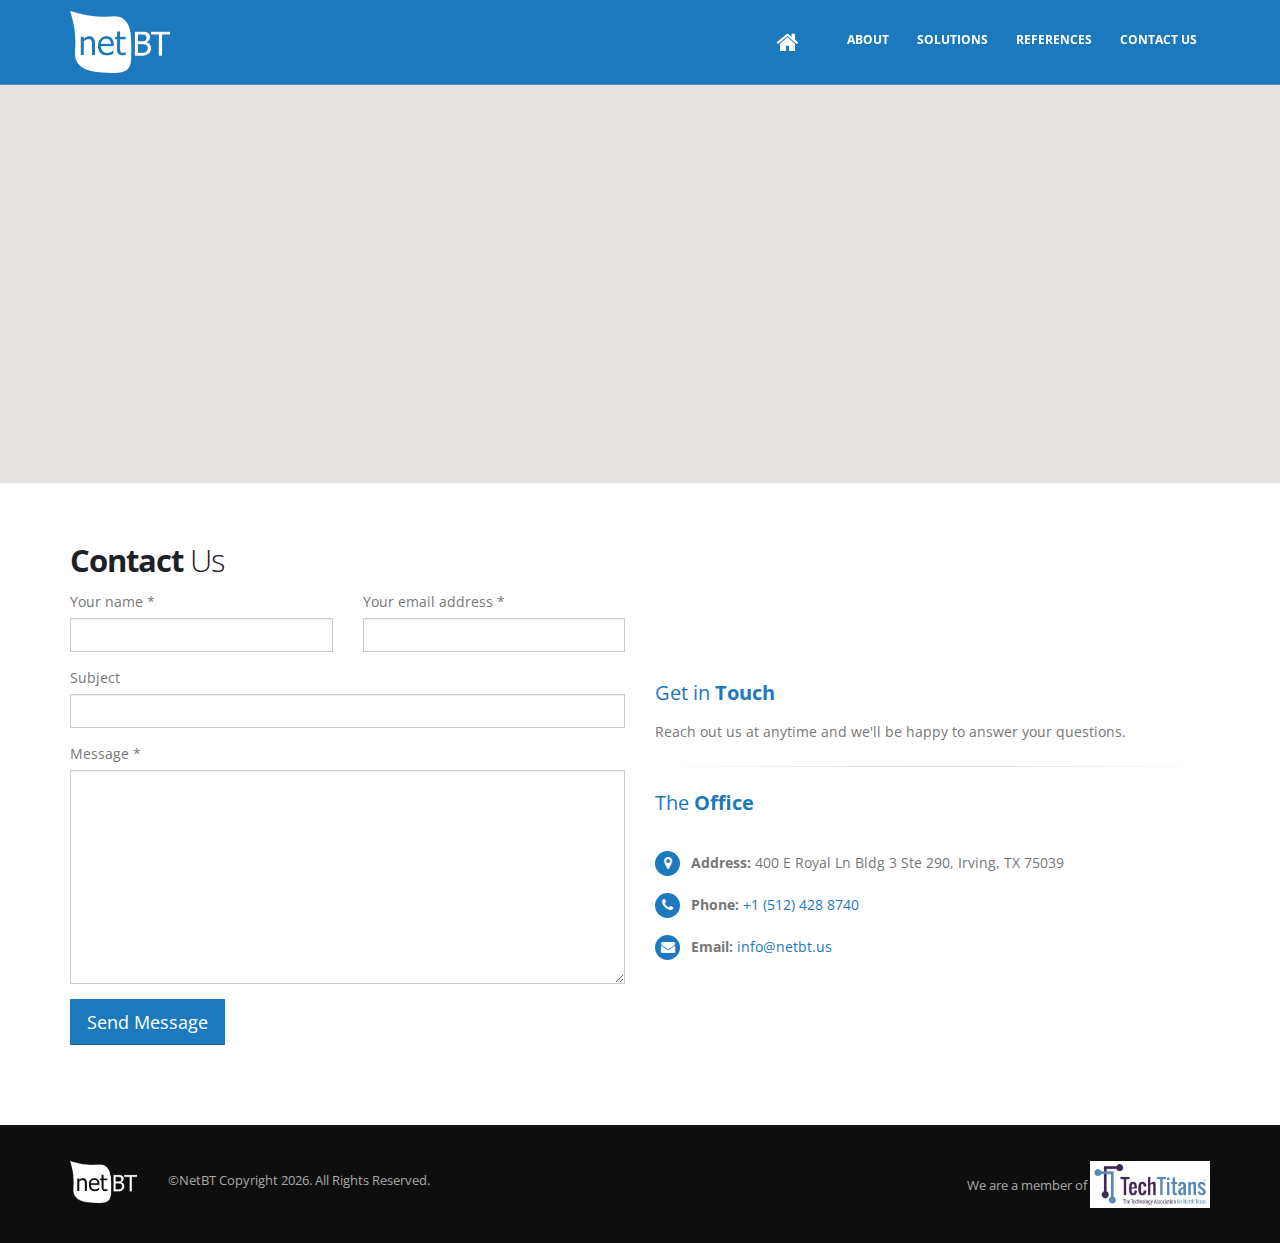
==== commit 2b9dd32d: "address change" ====
--- a/contact-us.html
+++ b/contact-us.html
@@ -144,8 +144,8 @@
 		<!-- Google Maps -->
 		<!--<div id="googlemaps" class="google-map mt-none mb-sm"></div>-->
 		<iframe class="google-map mt-none mb-sm"
-		        src="https://www.google.com/maps/embed?pb=!1m18!1m12!1m3!1d542.6850695441552!2d-97.74527054287158!3d30.270271393057303!2m3!1f0!2f0!3f0!3m2!1i1024!2i768!4f13.1!3m3!1m2!1s0x8644b50bd97438b5%3A0xeea7cf4b17803a10!2s700+Lavaca+St+%231401%2C+Austin%2C+TX+78701%2C+Birle%C5%9Fik+Devletler!5e0!3m2!1str!2str!4v1511902915620"
-		        frameborder="0" style="border:0" allowfullscreen></iframe>
+		src="https://www.google.com/maps/embed?pb=!1m18!1m12!1m3!1d3350.1255144565084!2d-96.9418036848455!3d32.89484958527529!2m3!1f0!2f0!3f0!3m2!1i1024!2i768!4f13.1!3m3!1m2!1s0x864c281900400187%3A0x24285764a7ff64e6!2s400%20E%20Royal%20Ln%20bldg%203%20suite%20290%2C%20Irving%2C%20TX%2075039%2C%20USA!5e0!3m2!1sen!2str!4v1655443932469!5m2!1sen!2str" 
+		frameborder="0" style="border:0" allowfullscreen></iframe>
 
 
 
@@ -216,9 +216,9 @@
 
 						<h4 class="heading-primary">The <strong>Office</strong></h4>
 						<ul class="list list-icons list-icons-style-3 mt-xlg">
-							<li><i class="fa fa-map-marker"></i> <strong>Address:</strong> 700 Lavaca St. #Suite 1401 Austin TX, 78701
+							<li><i class="fa fa-map-marker"></i> <strong>Address:</strong> 400 E Royal Ln Bldg 3 Ste 290, Irving, TX 75039
 							</li>
-							<li><i class="fa fa-phone"></i> <strong>Phone:</strong> <a href="tel:+17138226310">+1 (512) 428 8740</a>
+							<li><i class="fa fa-phone"></i> <strong>Phone:</strong> <a href="tel:+15124288740">+1 (512) 428 8740</a>
 							</li>
 
 							<li><i class="fa fa-envelope"></i> <strong>Email:</strong> <a
